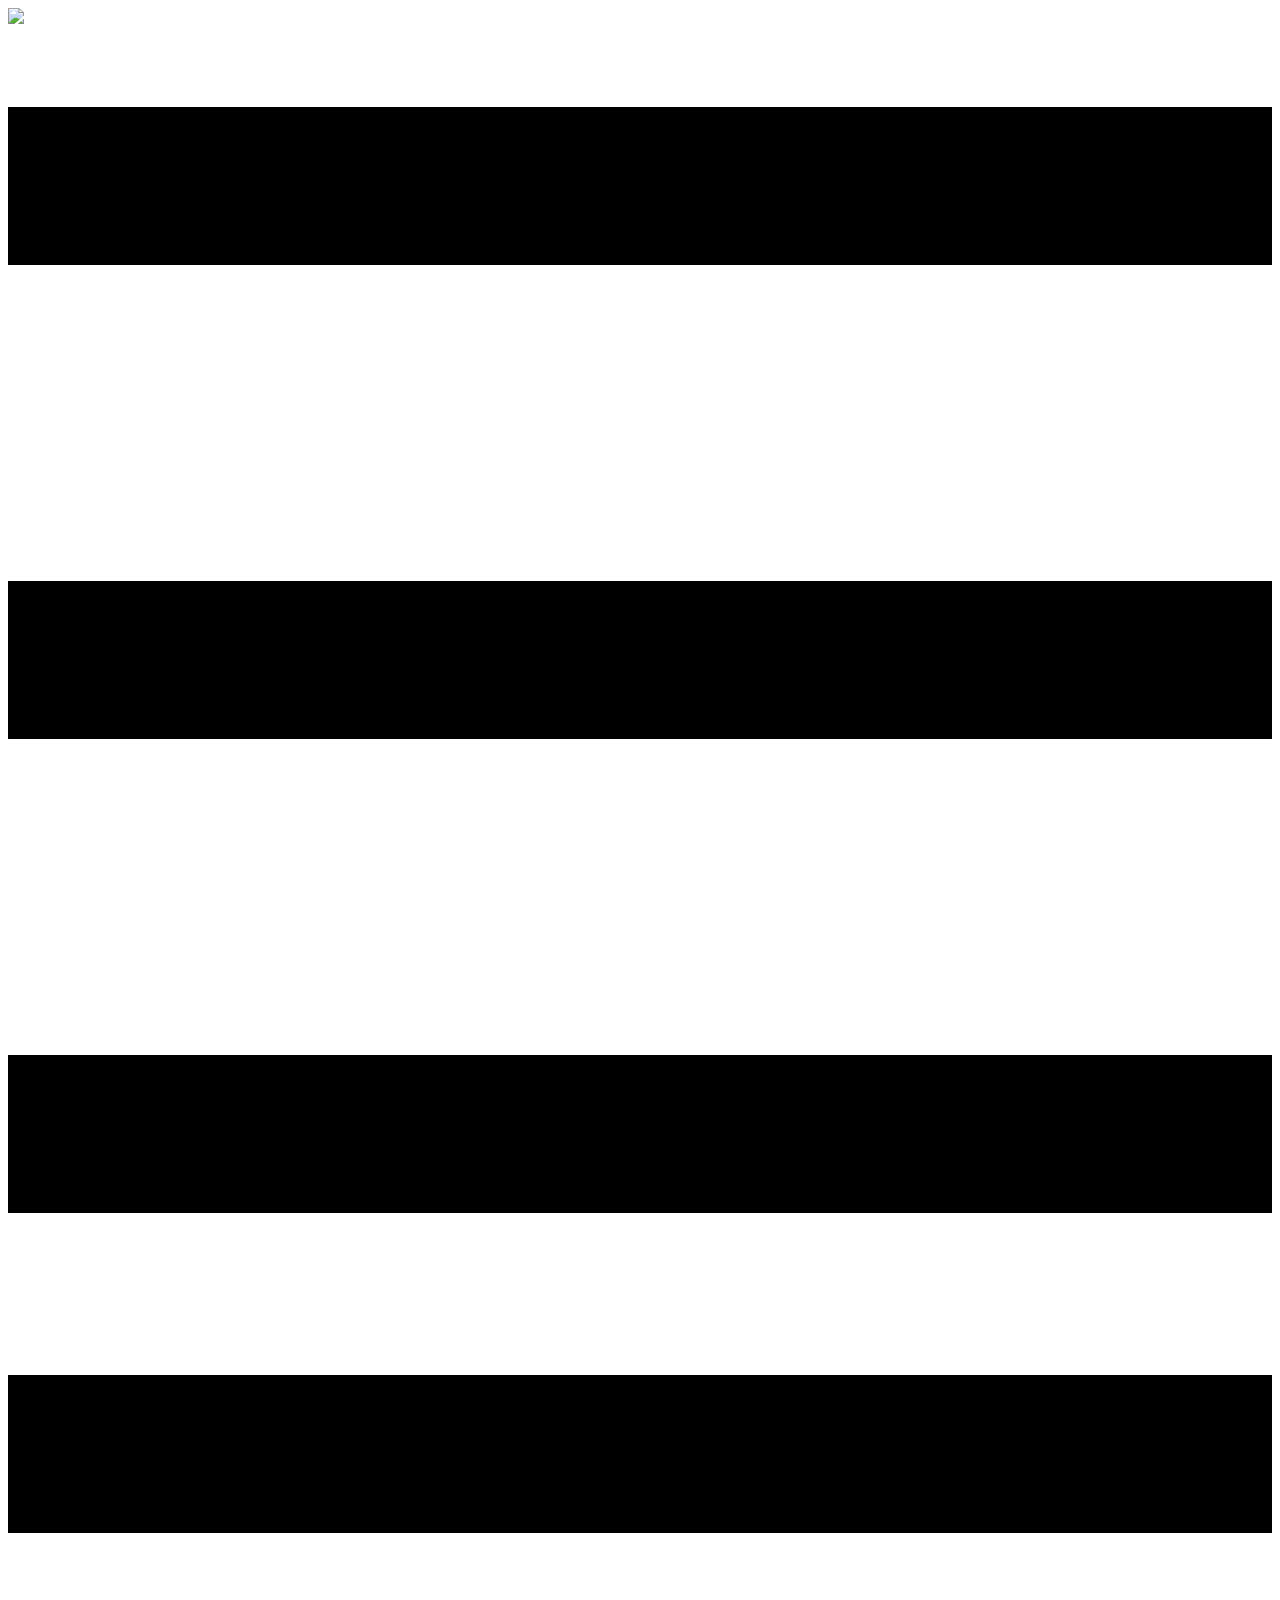
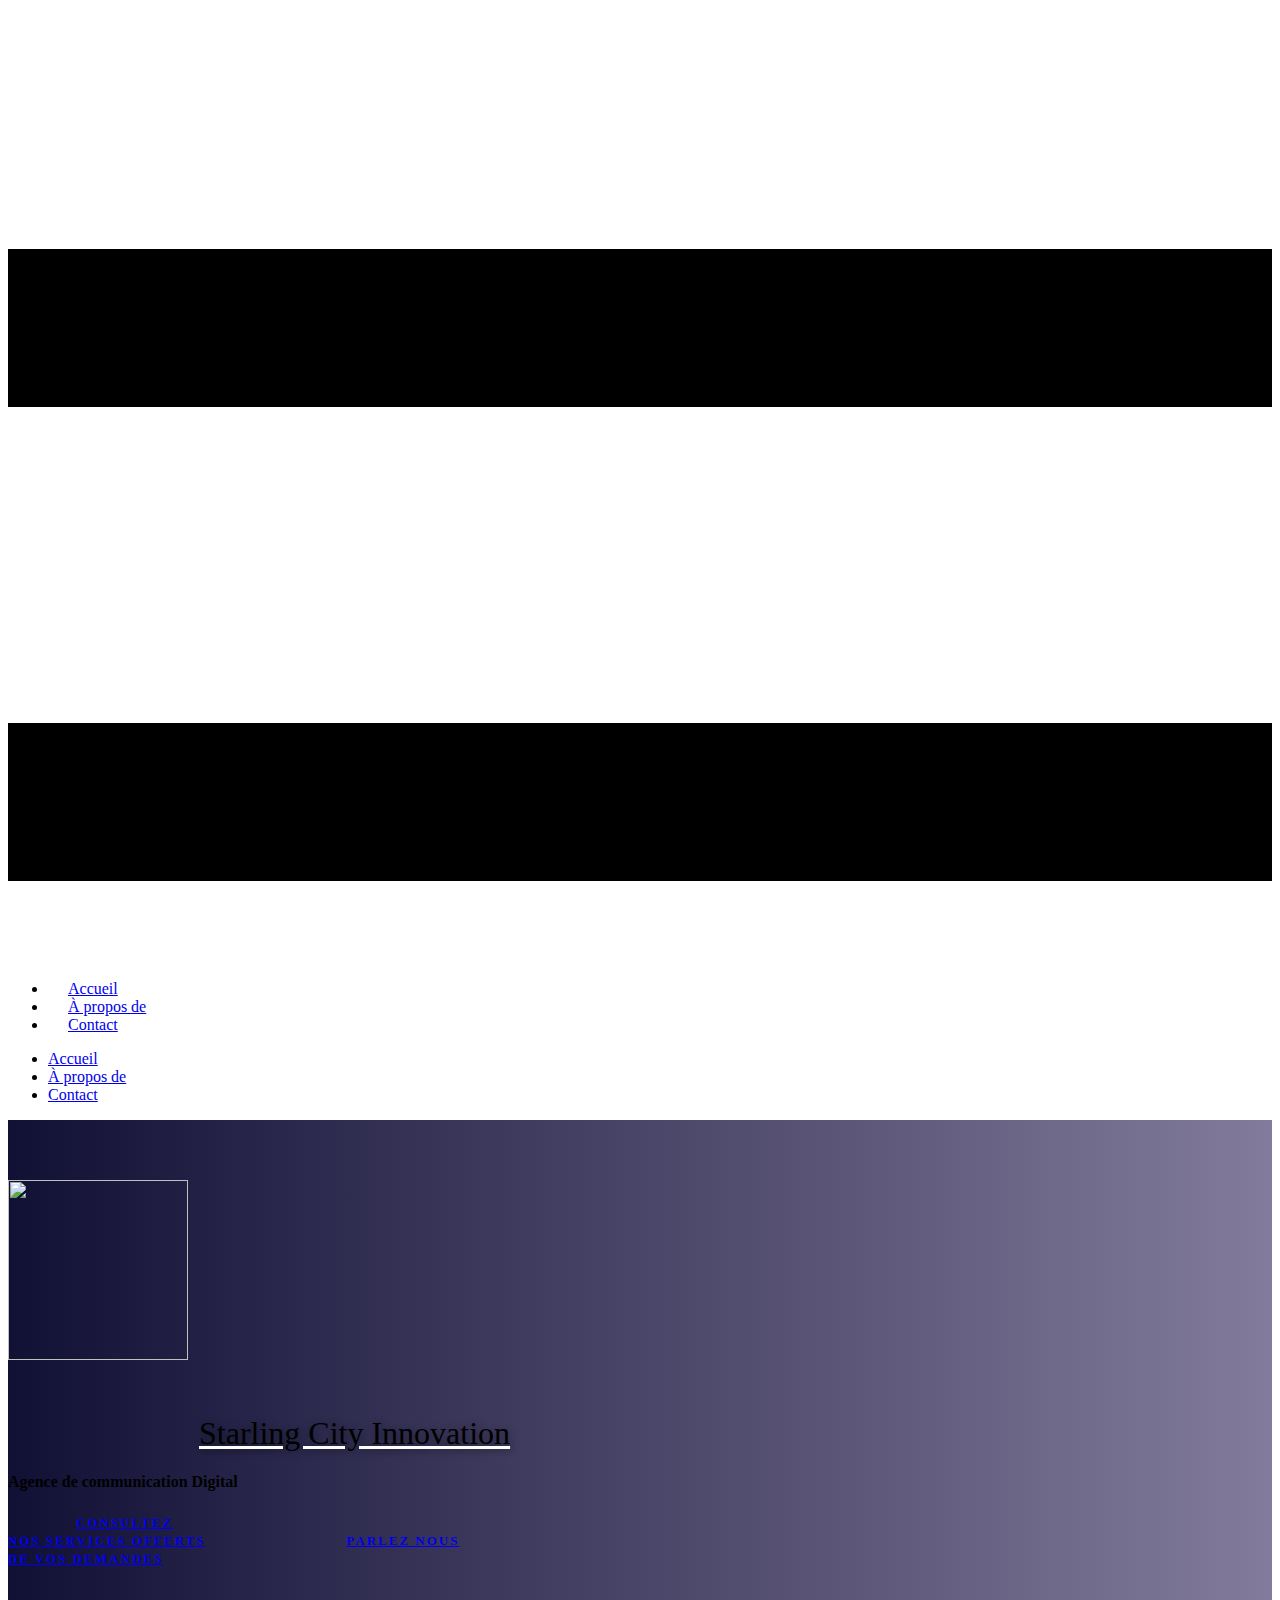
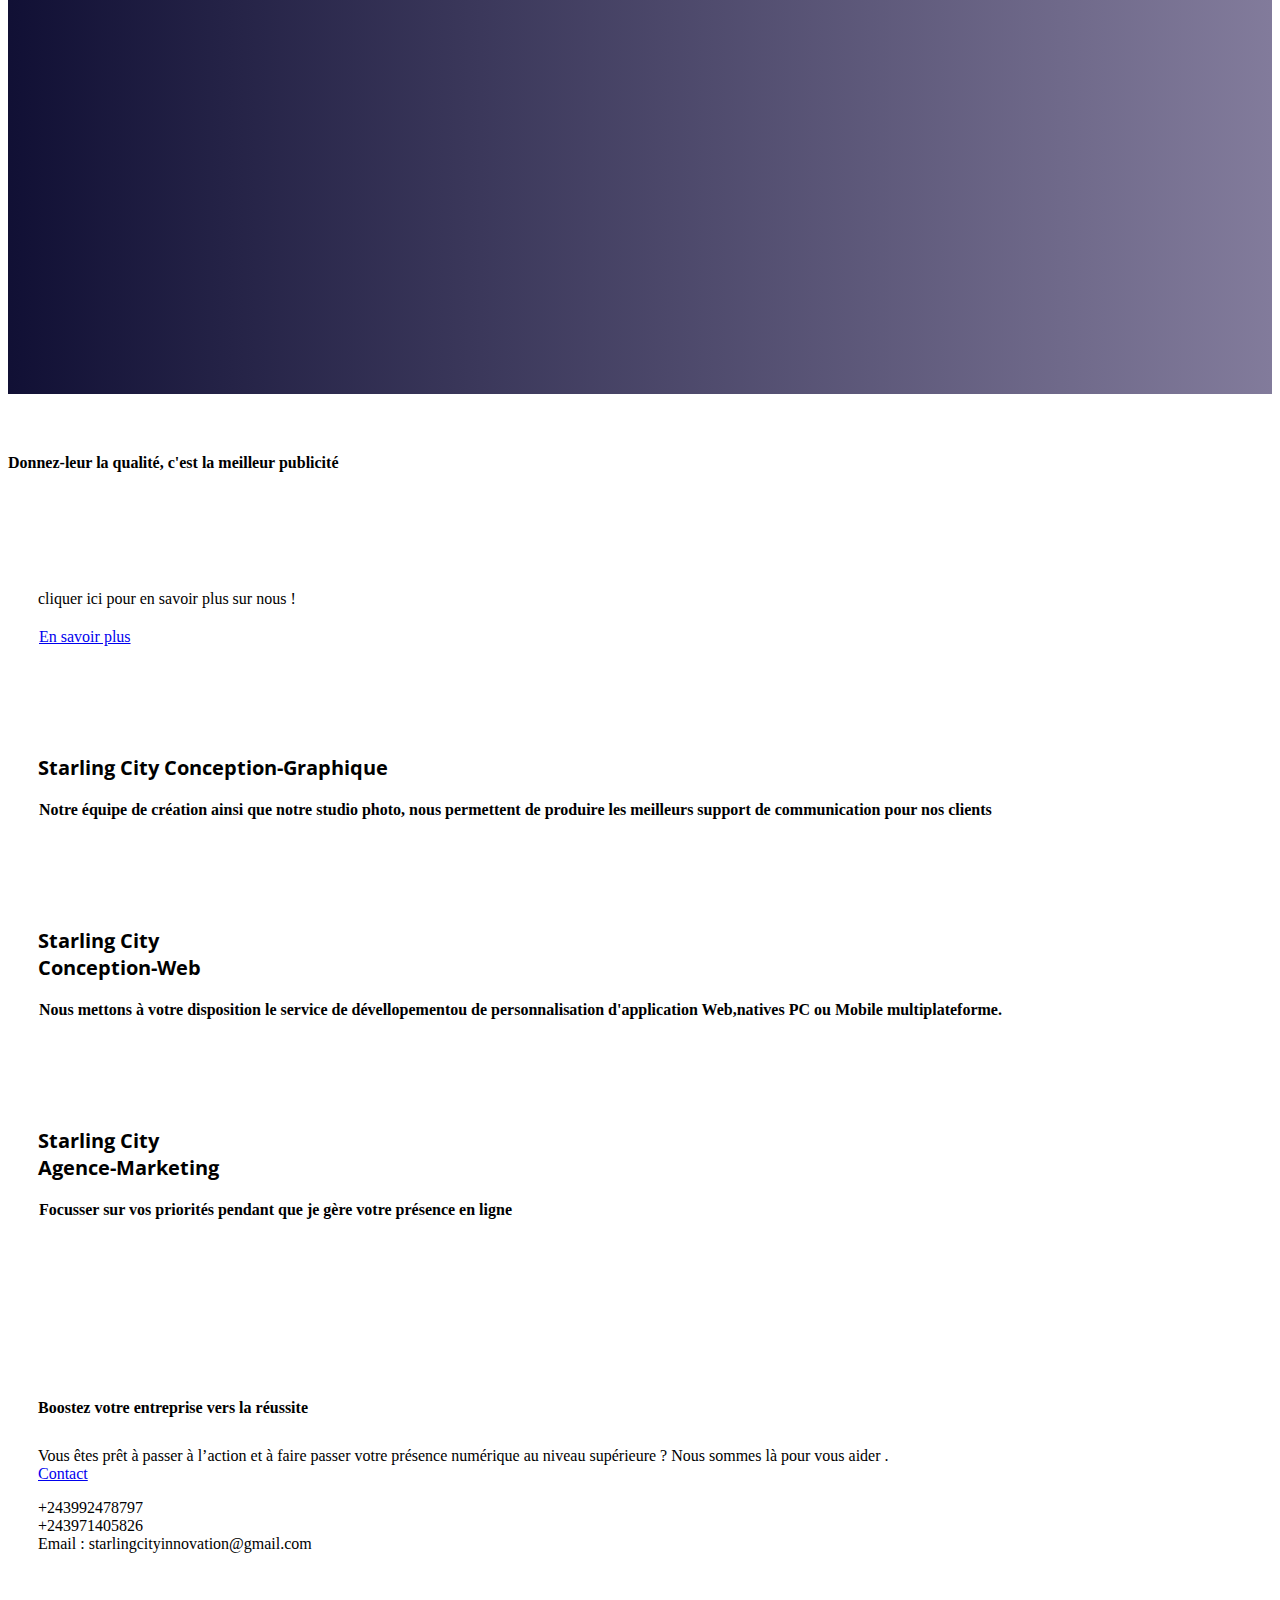
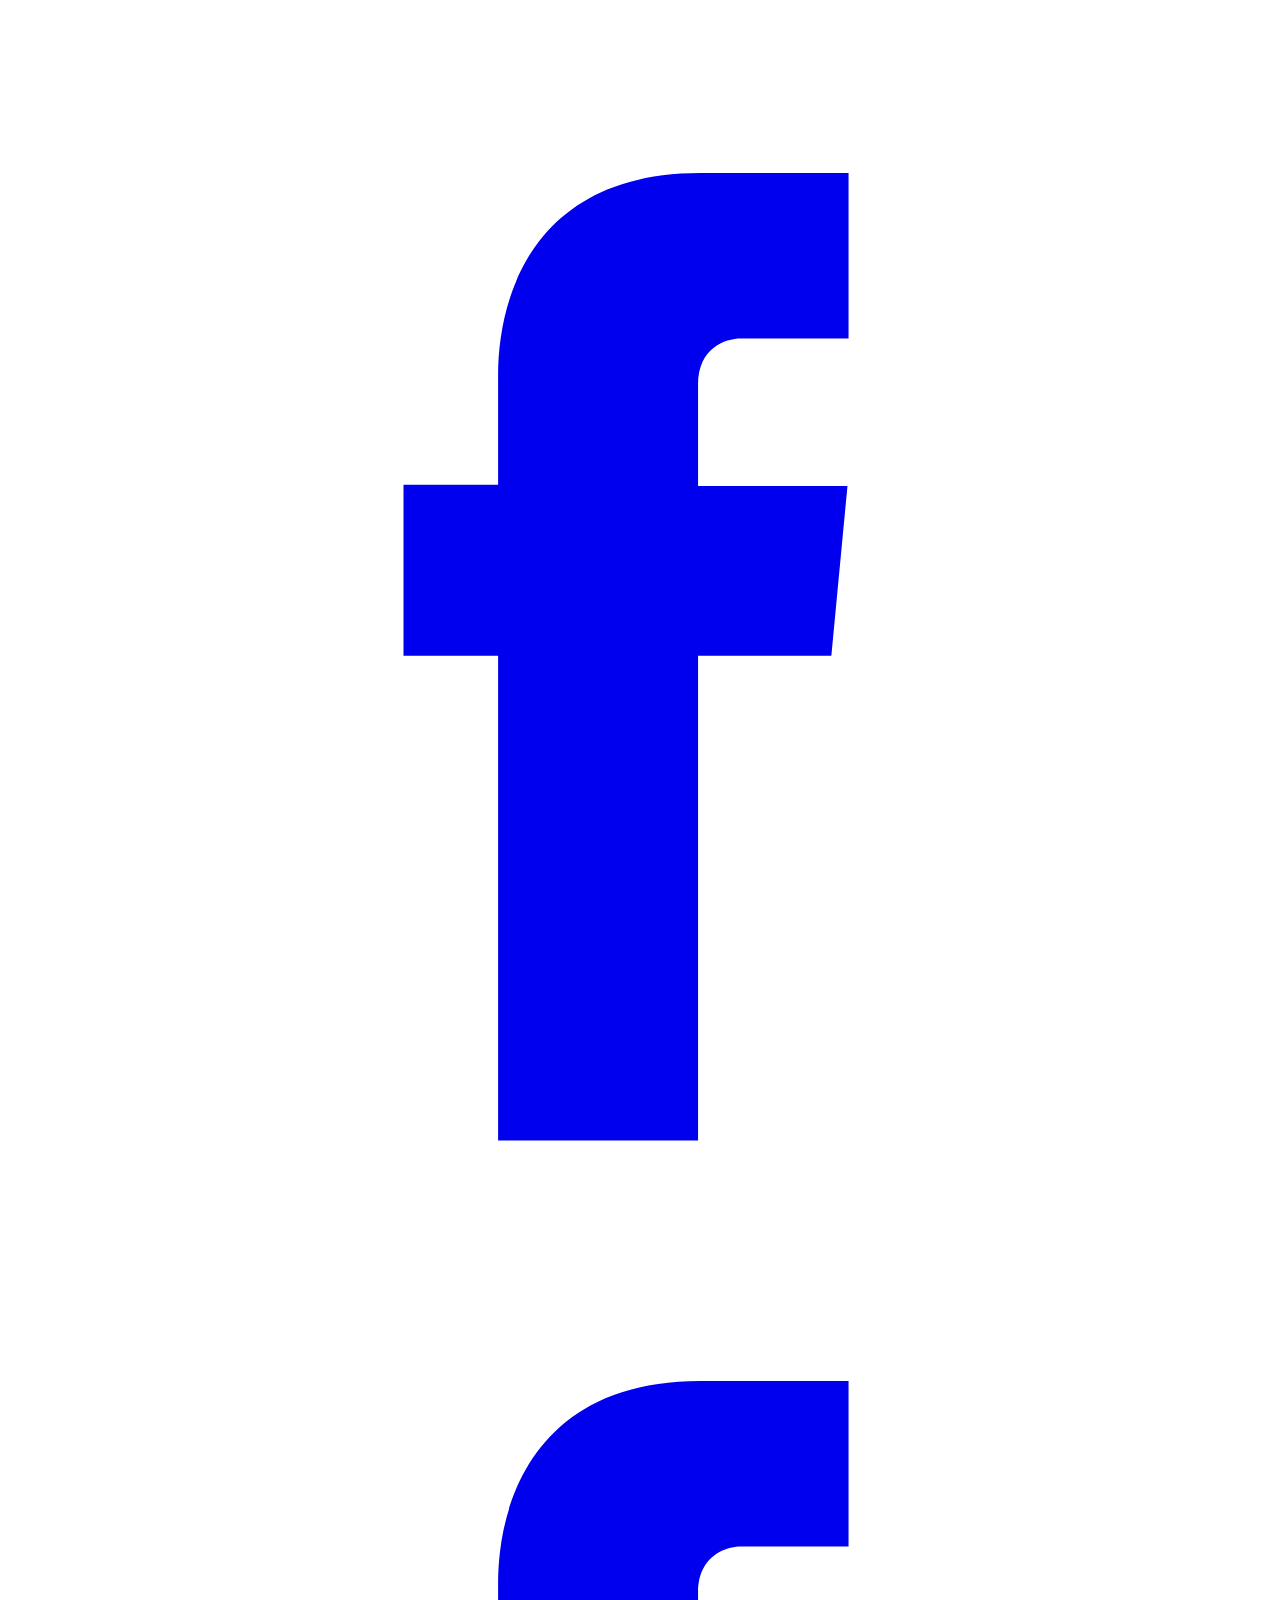
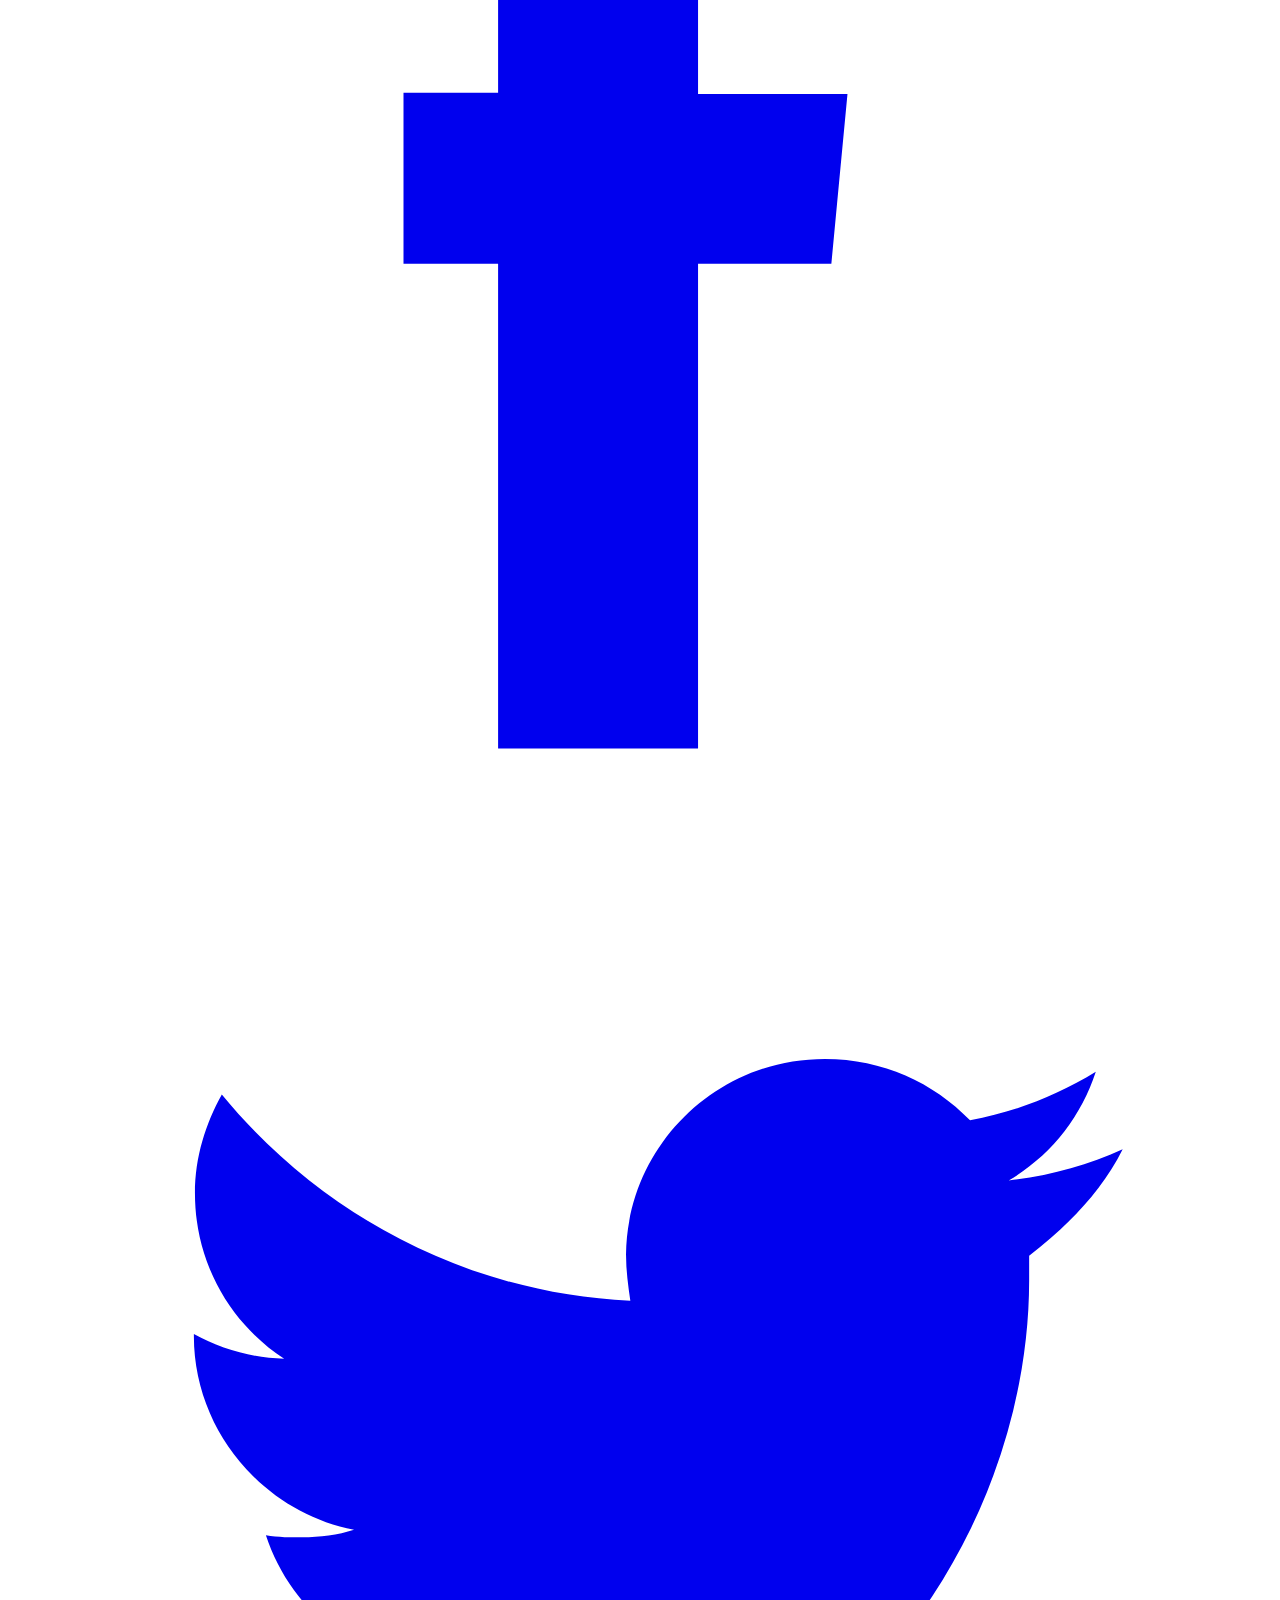
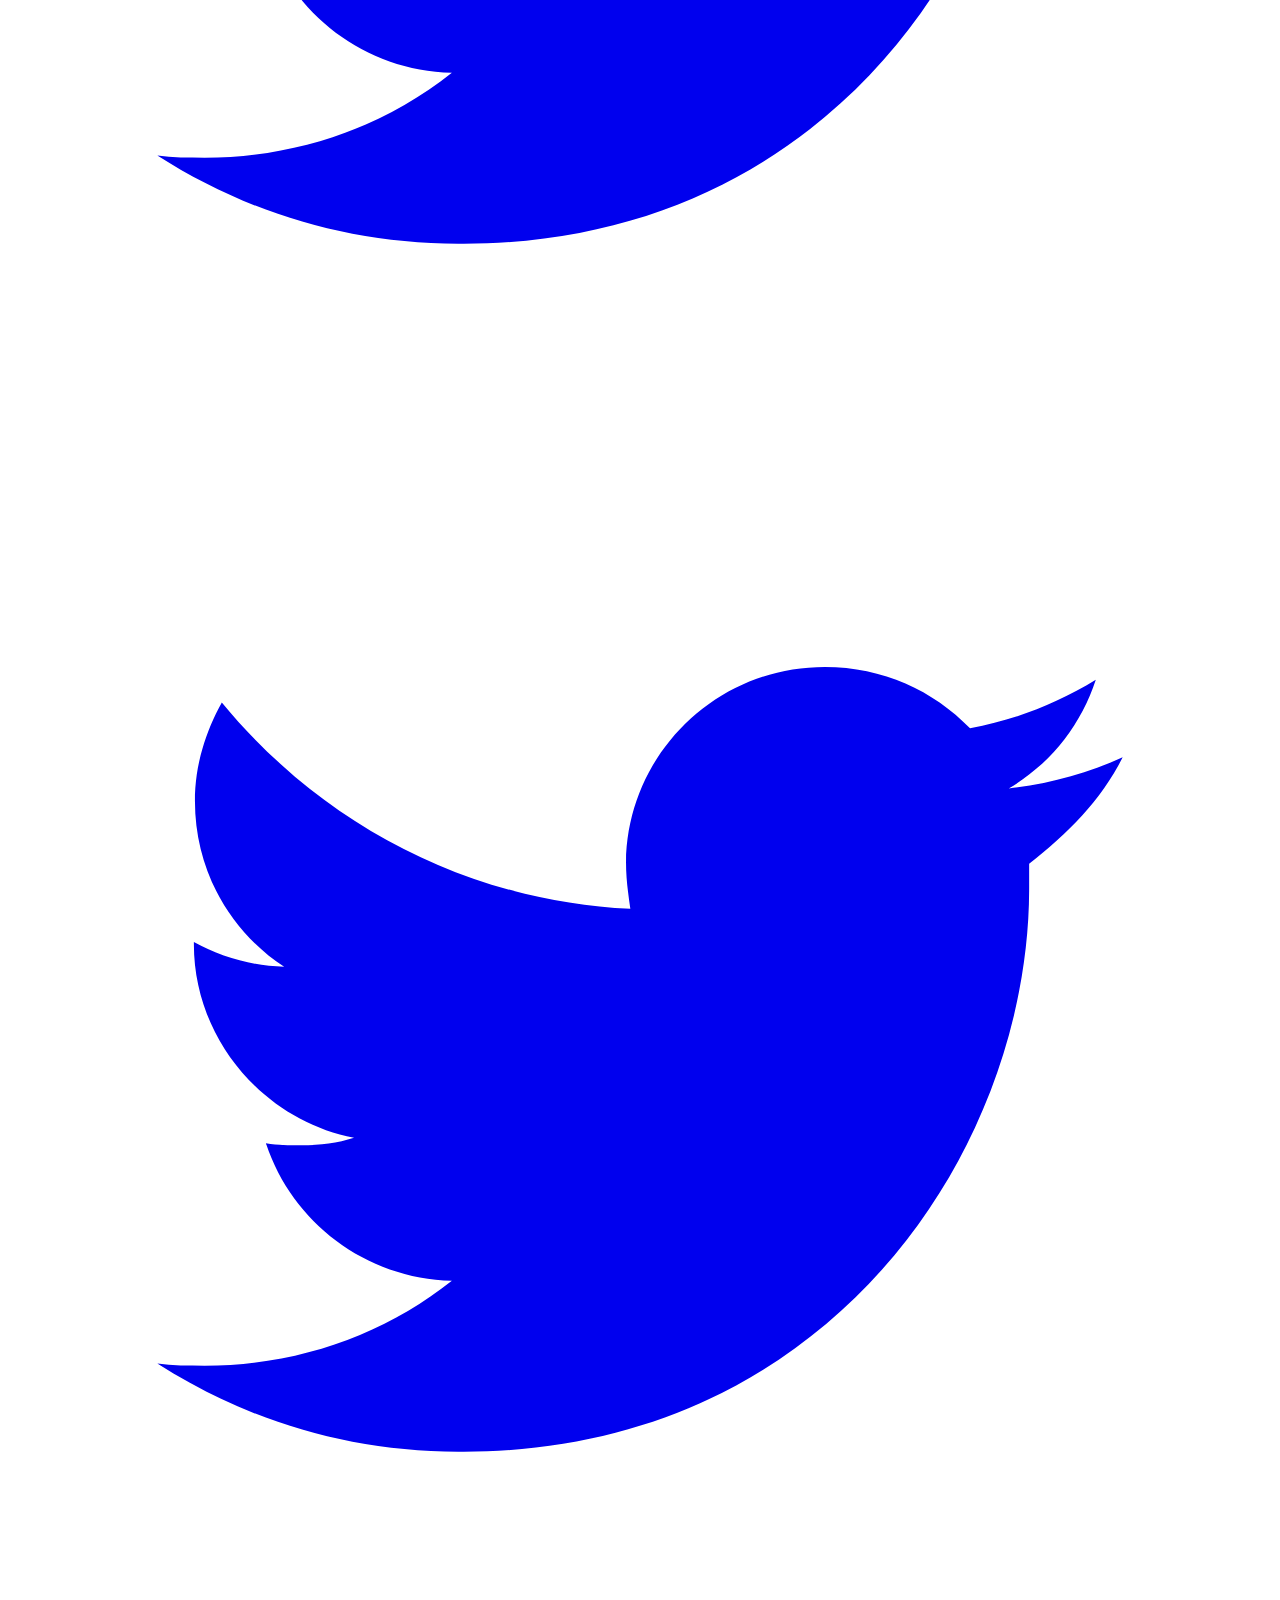
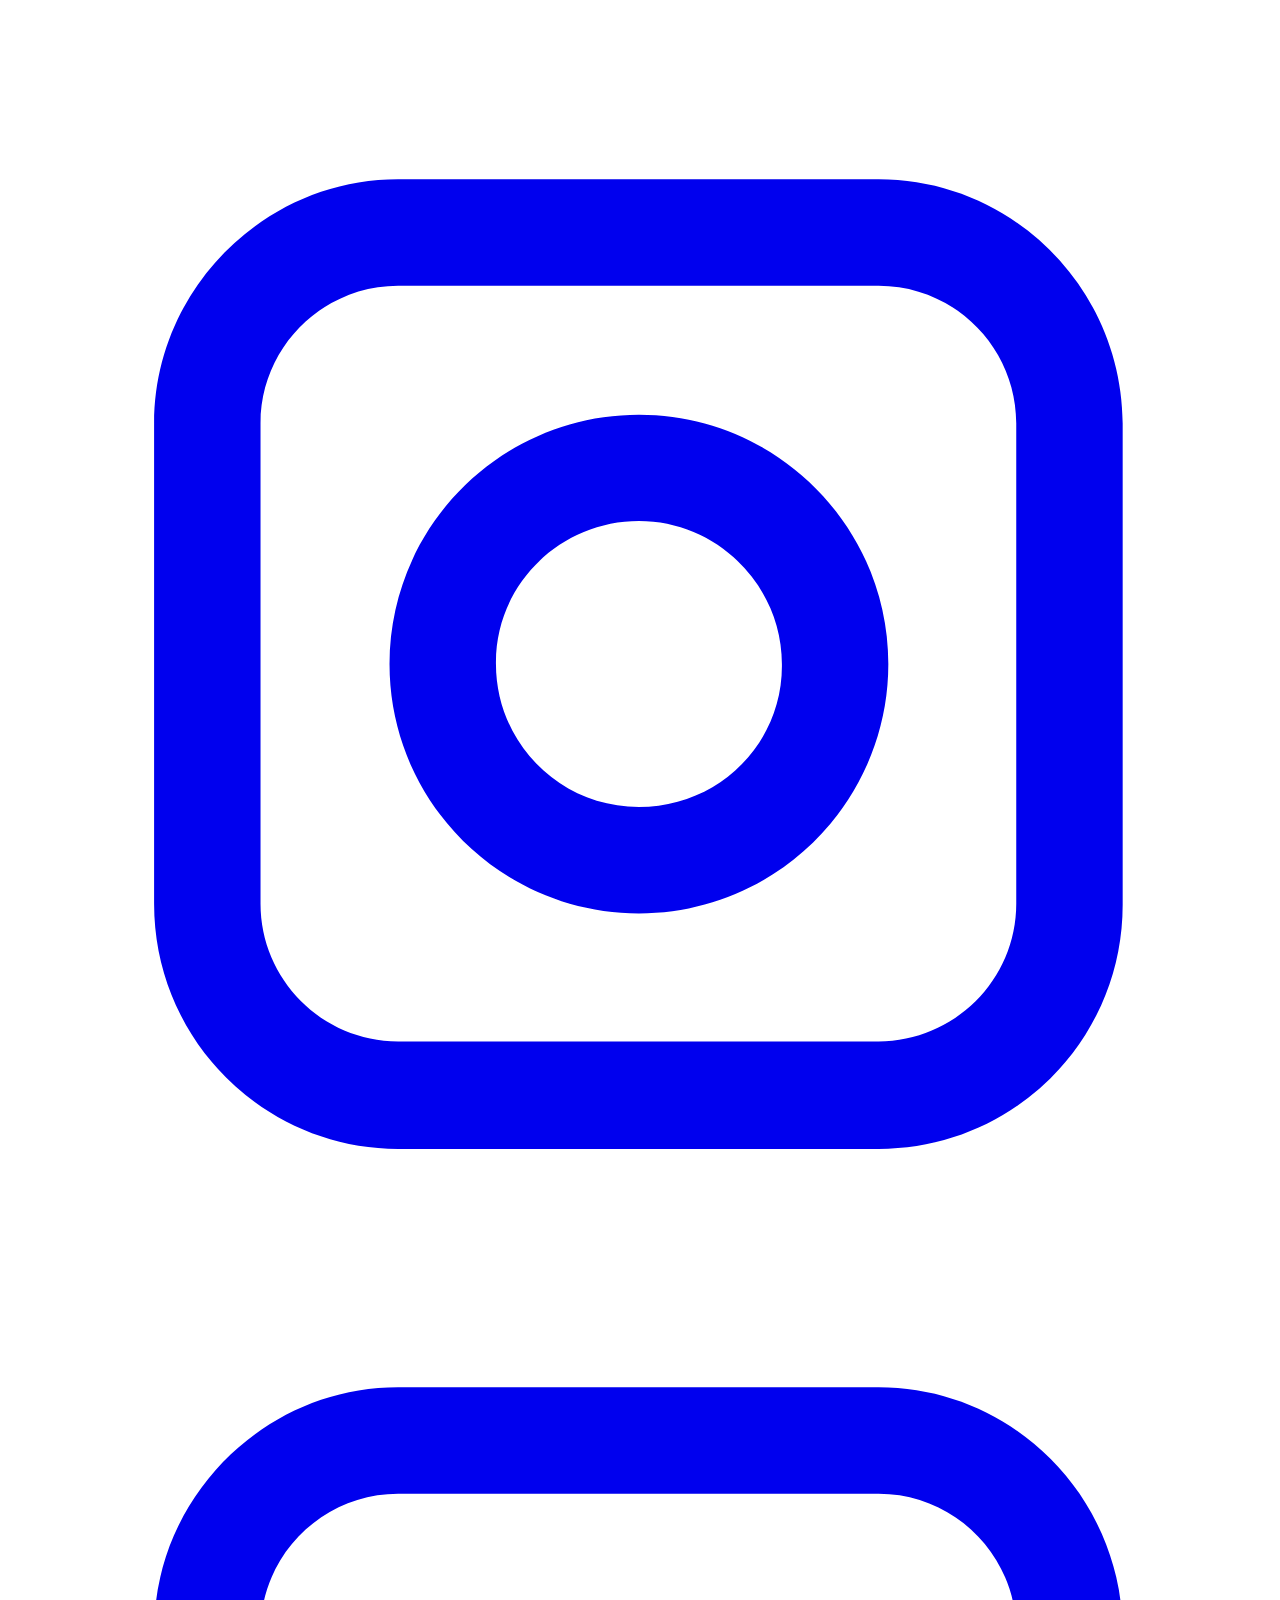
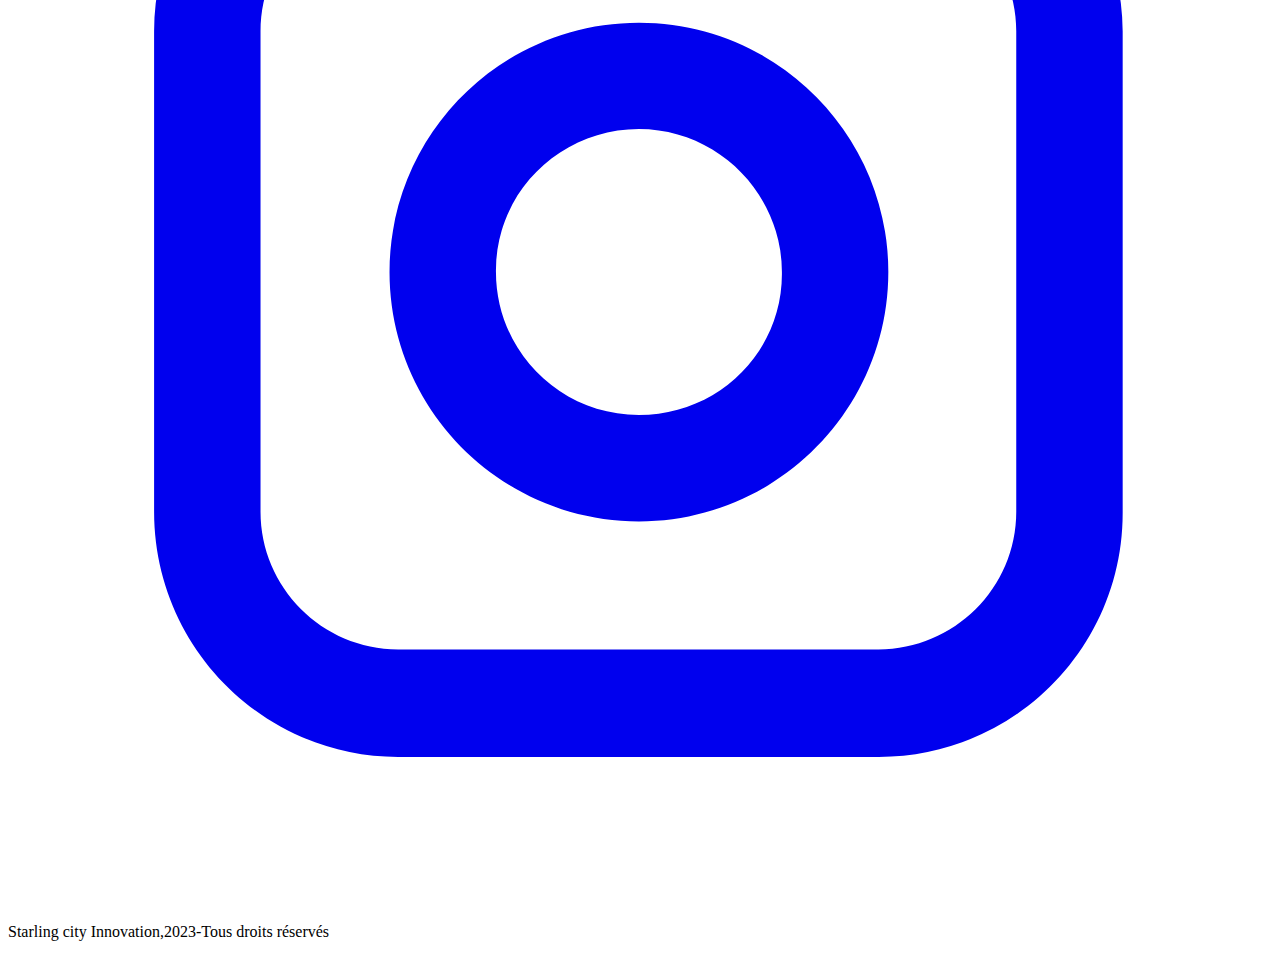
==== index.html @ d9d31af3 "Add files via upload" ====
<!DOCTYPE html>
<html style="font-size: 16px;" lang="fr"><head>
    <meta name="viewport" content="width=device-width, initial-scale=1.0">
    <meta charset="utf-8">
    <meta name="keywords" content="​Reinvent what your business could be, What We Do, ​Diversity, Equity, and Inclusion, ​Our goal is to create 360° Valuefor all our stakeholders, ​Learn About Our Practice Areas, ​How to Get Consulting Clients, Testimonials">
    <meta name="description" content="">
    <title>Accueil</title>
    <link rel="stylesheet" href="global.css" media="screen">
<link rel="stylesheet" href="Accuell.css" media="screen">
    <script class="u-script" type="text/javascript" src="jquery.js" defer=""></script>
    <script class="u-script" type="text/javascript" src="nicepage.js" defer=""></script>
    <meta name="generator" content="Nicepage 5.14.0, nicepage.com">
    <meta name="referrer" content="origin">
    <link id="u-theme-google-font" rel="stylesheet" href="https://fonts.googleapis.com/css?family=Open+Sans:300,300i,400,400i,500,500i,600,600i,700,700i,800,800i|Roboto:100,100i,300,300i,400,400i,500,500i,700,700i,900,900i">
    <link id="u-page-google-font" rel="stylesheet" href="https://fonts.googleapis.com/css?family=Open+Sans:300,300i,400,400i,500,500i,600,600i,700,700i,800,800i|Raleway:100,100i,200,200i,300,300i,400,400i,500,500i,600,600i,700,700i,800,800i,900,900i|Source+Sans+Pro:200,200i,300,300i,400,400i,600,600i,700,700i,900,900i">
    
    
    
    
    
    
    
    
    
    
    
    <script type="application/ld+json">{
		"@context": "http://schema.org",
		"@type": "Organization",
		"name": "",
		"logo": "images/default-logo.png"
}</script>
    <meta name="theme-color" content="#d53d29">
    <meta property="og:title" content="Accueil">
    <meta property="og:type" content="website">
  <meta data-intl-tel-input-cdn-path="intlTelInput/"></head>
  <body data-home-page="Accueil.html" data-home-page-title="Accueil" class="u-body u-xl-mode" data-lang="fr"><header class="u-clearfix u-header u-palette-5-dark-3 u-header" id="sec-9d56"><div class="u-clearfix u-sheet u-valign-middle u-sheet-1">
        <a href="https://nicepage.com" class="u-image u-logo u-image-1">
          <img src="MON LOGO.jpg" class="u-logo-image u-logo-image-1">
        </a>
        <nav class="u-menu u-menu-hamburger u-offcanvas u-menu-1" data-responsive-from="XL">
          <div class="menu-collapse" style="font-size: 1rem; letter-spacing: 0px;">
            <a class="u-button-style u-custom-left-right-menu-spacing u-custom-padding-bottom u-custom-top-bottom-menu-spacing u-nav-link u-text-active-palette-1-base u-text-hover-palette-2-base" href="#">
              <svg class="u-svg-link" viewBox="0 0 24 24"><use xmlns:xlink="http://www.w3.org/1999/xlink" xlink:href="#menu-hamburger"></use></svg>
              <svg class="u-svg-content" version="1.1" id="menu-hamburger" viewBox="0 0 16 16" x="0px" y="0px" xmlns:xlink="http://www.w3.org/1999/xlink" xmlns="http://www.w3.org/2000/svg"><g><rect y="1" width="16" height="2"></rect><rect y="7" width="16" height="2"></rect><rect y="13" width="16" height="2"></rect>
</g></svg>
            </a>
          </div>
          <div class="u-nav-container">
            <ul class="u-nav u-unstyled u-nav-1"><li class="u-nav-item"><a class="u-button-style u-nav-link u-text-active-palette-1-base u-text-hover-palette-2-base" href="index.html" style="padding: 10px 20px;">Accueil</a>
</li><li class="u-nav-item"><a class="u-button-style u-nav-link u-text-active-palette-1-base u-text-hover-palette-2-base" href="À-propos-de.html" style="padding: 10px 20px;">À propos de</a>
</li><li class="u-nav-item"><a class="u-button-style u-nav-link u-text-active-palette-1-base u-text-hover-palette-2-base" href="Contact.html" style="padding: 10px 20px;">Contact</a>
</li></ul>
          </div>
          <div class="u-nav-container-collapse">
            <div class="u-black u-container-style u-inner-container-layout u-opacity u-opacity-95 u-sidenav">
              <div class="u-inner-container-layout u-sidenav-overflow">
                <div class="u-menu-close"></div>
                <ul class="u-align-center u-nav u-popupmenu-items u-unstyled u-nav-2"><li class="u-nav-item"><a class="u-button-style u-nav-link" href="Accueil.html">Accueil</a>
</li><li class="u-nav-item"><a class="u-button-style u-nav-link" href="À-propos-de.html">À propos de</a>
</li><li class="u-nav-item"><a class="u-button-style u-nav-link" href="Contact.html">Contact</a>
</li></ul>
              </div>
            </div>
            <div class="u-black u-menu-overlay u-opacity u-opacity-70"></div>
          </div>
        </nav>
      </div></header>
    <section class="skrollable skrollable-between u-align-center u-clearfix u-container-align-center u-image u-shading u-section-1" src="" id="carousel_f7ba" data-image-width="1980" data-image-height="1249">
      <div class="u-clearfix u-sheet u-valign-middle u-sheet-1">
        <img class="u-image u-image-contain u-image-default u-preserve-proportions u-image-1" src="MON LOGO.jpg" alt="" data-image-width="638" data-image-height="638" data-animation-name="customAnimationIn" data-animation-duration="1500" data-animation-delay="500">
        <h1 class="u-align-center u-text u-text-body-alt-color u-text-1" data-animation-name="customAnimationIn" data-animation-duration="1500" data-animation-delay="0" data-animation-direction="" style="font-size:xx-large ;"    > Starling City Innovation</h1>
        <h4>Agence de communication Digital <h4>
        <h4 data-animation-name="customAnimationIn" data-animation-duration="1500" data-animation-delay="0" data-animation-direction="1500"> </p>
          <a href="À-propos-de.html" class=" u-btn u-btn-round u-button-style u-hover-white u-palette-3-base u-radius-10 u-btn-1"  style="font-size:small;" data-animation-name="customAnimationIn" data-animation-duration="1500" data-animation-delay="500">Consultez <br> nos services offerts</a>
          <a href="index.html" class="u-active-white u-align-center u-btn u-btn-round u-button-style u-hover-white u-palette-3-base u-radius-10 u-btn-1" style="font-size:small; data-animation-name="customAnimationIn" data-animation-duration="1500" data-animation-delay="500">Parlez nous <br> de vos demandes</a>
          
        </p>
      </div>
    </section>
  <P></P>
    <section class="u-align-center u-clearfix u-container-align-center u-palette-3 u-section-2" id="sec-7ca5">
      
      <div class="u-clearfix u-sheet u-valign-middle u-sheet-1">
        <h4 class="u-align-center u-text u-text-default u-text-1" data-animation-name="customAnimationIn" data-animation-duration="1500" data-animation-delay="500">Donnez-leur la qualité, c'est la meilleur publicité</h4>
        <div class="u-expanded-width u-layout-grid u-list u-list-1">
          <div class="u-repeater u-repeater-1">
            <div class="u-align-left u-container-align-center u-container-style u-list-item u-repeater-item u-white u-list-item-1" data-animation-name="customAnimationIn" data-animation-duration="1500" data-animation-delay="0">
              <div class="u-container-layout u-similar-container u-valign-top u-container-layout-1"><span class="u-align-center u-file-icon u-icon u-icon-circle u-palette-3-base u-text-black u-icon-1"><img src="1184787-154781a1.png" alt=""></span>
                
       
                <p class="u-align-center u-text u-text-2">cliquer ici pour en savoir plus sur nous !
                </p>
                <p class="u-align-center u-text u-text-3"> 
                  <a href="À-propos-de.html" class="u-active-white u-align-center u-btn u-btn-round u-button-style u-hover-white u-palette-3-base u-radius-10 u-btn-1" data-animation-name="customAnimationIn" data-animation-duration="1500" data-animation-delay="500">En savoir plus</a></p>
              </div>
            </div>
            <div class="u-align-left u-container-align-center u-container-style u-list-item u-repeater-item u-video-cover u-white u-list-item-2" data-animation-direction="Up" data-animation-name="customAnimationIn" data-animation-duration="1500" data-animation-delay="250">
              <div class="u-container-layout u-similar-container u-valign-top u-container-layout-2"><span class="u-align-center u-file-icon u-icon u-icon-circle u-palette-3-base u-text-black u-icon-2"><img src="conception-graphique.png" alt=""></span>
                <h5 class="u-align-center u-text u-text-4"> Starling City Conception-graphique </h5>
                <p class="u-align-center u-text u-text-5"><strong>Notre équipe de création ainsi que notre studio photo, nous permettent de produire les meilleurs support de communication pour nos clients</strong></p>
              </div>
            </div>
            <div class="u-align-left u-container-align-center u-container-style u-list-item u-repeater-item u-video-cover u-white u-list-item-3" data-animation-direction="Up" data-animation-name="customAnimationIn" data-animation-duration="1500" data-animation-delay="500">
              <div class="u-container-layout u-similar-container u-valign-top u-container-layout-3"><span class="u-align-center u-file-icon u-icon u-icon-circle u-palette-3-base u-text-black u-icon-3"><img src="creation-de-sites-web.png" alt=""></span>
                <h5 class="u-align-center u-text u-text-6"  > Starling  City <br>Conception-Web</h5>
                <p class="u-align-center u-text u-text-7"><strong>Nous mettons à votre disposition le service de dévellopementou de personnalisation d'application Web,natives PC ou Mobile multiplateforme.</strong></p>
              </div>
            </div>
            <div class="u-align-left u-container-align-center u-container-style u-list-item u-repeater-item u-video-cover u-white u-list-item-4" data-animation-direction="Up" data-animation-name="customAnimationIn" data-animation-duration="1500" data-animation-delay="750">
              <div class="u-container-layout u-similar-container u-valign-top u-container-layout-4"><span class="u-align-center u-file-icon u-icon u-icon-circle u-palette-3-base u-text-black u-icon-4"><img src="1077221-bea2a9c3.png" alt=""></span>
                <h5 class="u-align-center u-text u-text-8">Starling City <br>  Agence-Marketing</h5>
                <p class="u-align-center u-text u-text-9"><strong>Focusser sur vos priorités pendant que je gère votre présence en ligne</strong>  </p>
              </div>
            </div>
          </div>
        </div>
      </div>
    </section>
    <section class="u-black u-clearfix u-section-2" id="sec-d88e">
      <div class="u-clearfix u-sheet u-valign-middle u-sheet-1">
        <div class="u-clearfix u-expanded-width u-layout-wrap u-layout-wrap-1">
          <div class="u-layout">
            <div class="u-layout-row">
              <div class="u-align-left u-container-style u-layout-cell u-left-cell u-size-32-md u-size-32-sm u-size-32-xs u-size-36-lg u-size-36-xl u-layout-cell-1">
                <div class="u-container-layout u-valign-middle u-container-layout-1" >
                  <h4 class="u-text u-text-default u-text-1" data-animation-name="customAnimationIn" data-animation-duration="1500" data-animation-delay="250">Boostez votre entreprise vers la réussite</h4>
                  <p class="u-text u-text-2">Vous êtes prêt à passer à l’action et à faire passer votre présence numérique au niveau supérieure ?
                    Nous sommes là pour vous aider
                    .</p>
                   
                  <a href="tel:+243992478797" class="u-btn u-button-style u-white u-btn-1">Contact</a>
                  <p>+243992478797 <br> +243971405826<br> Email : starlingcityinnovation@gmail.com
                  </p>
                </div>
                
              </div>
              
              <div class="u-align-left-sm u-align-left-xs u-align-right-lg u-align-right-md u-align-right-xl u-container-style u-layout-cell u-right-cell u-size-24-lg u-size-24-xl u-size-28-md u-size-28-sm u-size-28-xs u-layout-cell-2">
                <div class="u-container-layout u-valign-middle u-container-layout-2">
                  <div class="u-social-icons u-spacing-17 u-social-icons-1">
                    <a class="u-social-url" title="facebook" target="_blank" href="https://facebook.com/michael mbambi"><span class="u-icon u-social-facebook u-social-icon u-text-white"><svg class="u-svg-link" preserveAspectRatio="xMidYMin slice" viewBox="0 0 112 112" style=""><use xmlns:xlink="http://www.w3.org/1999/xlink" xlink:href="#svg-2e4f"></use></svg><svg class="u-svg-content" viewBox="0 0 112 112" x="0" y="0" id="svg-2e4f"><path fill="currentColor" d="M75.5,28.8H65.4c-1.5,0-4,0.9-4,4.3v9.4h13.9l-1.5,15.8H61.4v45.1H42.8V58.3h-8.8V42.4h8.8V32.2
c0-7.4,3.4-18.8,18.8-18.8h13.8v15.4H75.5z"></path></svg></span>
                    </a>
                    <a class="u-social-url" title="twitter" target="_blank" href="https://twitter.com/michaelmbambi"><span class="u-icon u-social-icon u-social-twitter u-text-white"><svg class="u-svg-link" preserveAspectRatio="xMidYMin slice" viewBox="0 0 112 112" style=""><use xmlns:xlink="http://www.w3.org/1999/xlink" xlink:href="#svg-c508"></use></svg><svg class="u-svg-content" viewBox="0 0 112 112" x="0" y="0" id="svg-c508"><path fill="currentColor" d="M92.2,38.2c0,0.8,0,1.6,0,2.3c0,24.3-18.6,52.4-52.6,52.4c-10.6,0.1-20.2-2.9-28.5-8.2
	c1.4,0.2,2.9,0.2,4.4,0.2c8.7,0,16.7-2.9,23-7.9c-8.1-0.2-14.9-5.5-17.3-12.8c1.1,0.2,2.4,0.2,3.4,0.2c1.6,0,3.3-0.2,4.8-0.7
	c-8.4-1.6-14.9-9.2-14.9-18c0-0.2,0-0.2,0-0.2c2.5,1.4,5.4,2.2,8.4,2.3c-5-3.3-8.3-8.9-8.3-15.4c0-3.4,1-6.5,2.5-9.2
	c9.1,11.1,22.7,18.5,38,19.2c-0.2-1.4-0.4-2.8-0.4-4.3c0.1-10,8.3-18.2,18.5-18.2c5.4,0,10.1,2.2,13.5,5.7c4.3-0.8,8.1-2.3,11.7-4.5
	c-1.4,4.3-4.3,7.9-8.1,10.1c3.7-0.4,7.3-1.4,10.6-2.9C98.9,32.3,95.7,35.5,92.2,38.2z"></path></svg></span>
                    </a>
                    <a class="u-social-url" title="instagram" target="_blank" href="https://instagram.com/michaelmbambi1"><span class="u-icon u-social-icon u-social-instagram u-text-white"><svg class="u-svg-link" preserveAspectRatio="xMidYMin slice" viewBox="0 0 112 112" style=""><use xmlns:xlink="http://www.w3.org/1999/xlink" xlink:href="#svg-9d85"></use></svg><svg class="u-svg-content" viewBox="0 0 112 112" x="0" y="0" id="svg-9d85"><path fill="currentColor" d="M55.9,32.9c-12.8,0-23.2,10.4-23.2,23.2s10.4,23.2,23.2,23.2s23.2-10.4,23.2-23.2S68.7,32.9,55.9,32.9z
	 M55.9,69.4c-7.4,0-13.3-6-13.3-13.3c-0.1-7.4,6-13.3,13.3-13.3s13.3,6,13.3,13.3C69.3,63.5,63.3,69.4,55.9,69.4z"></path><path fill="#FFFFFF" d="M79.7,26.8c-3,0-5.4,2.5-5.4,5.4s2.5,5.4,5.4,5.4c3,0,5.4-2.5,5.4-5.4S82.7,26.8,79.7,26.8z"></path><path fill="currentColor" d="M78.2,11H33.5C21,11,10.8,21.3,10.8,33.7v44.7c0,12.6,10.2,22.8,22.7,22.8h44.7c12.6,0,22.7-10.2,22.7-22.7
	V33.7C100.8,21.1,90.6,11,78.2,11z M91,78.4c0,7.1-5.8,12.8-12.8,12.8H33.5c-7.1,0-12.8-5.8-12.8-12.8V33.7
	c0-7.1,5.8-12.8,12.8-12.8h44.7c7.1,0,12.8,5.8,12.8,12.8V78.4z"></path></svg></span>
                    </a>
                    
                    </a>
                 
                  </div>
                </div>
              </div>
            </div>
          </div>
        </div>
      </div>
    </section>
    
    
    <footer class="u-align-center u-clearfix u-footer u-grey-80 u-footer" id="sec-3cba"><div class="u-clearfix u-sheet u-sheet-1">
       
      <p class="u-text">
        <span>Starling city Innovation,2023-Tous droits réservés</span>
      </p>
    
    </section>
  
</body></html>
---- Accuell.css ----
.u-section-1 {
  background-image: linear-gradient(90deg, rgba(3, 2, 41, 0.945), rgba(17, 4, 65, 0.527)), url("IMG-20230726-WA0013.jpg");
  background-position: 50% 20%;
}

.u-section-1 .u-sheet-1 {
  min-height: 874px;
}

.u-section-1 .u-image-1 {
  width: 180px;
  height: 180px;
  --animation-custom_in-translate_x: 0px;
  --animation-custom_in-translate_y: -300px;
  --animation-custom_in-opacity: 0;
  --animation-custom_in-rotate: 0deg;
  --animation-custom_in-scale: 0.3;
  margin: 60px auto 0;
}

.u-section-1 .u-text-1 {
  font-size: 4.5rem;
  text-decoration: underline solid rgb(255, 255, 255);
  font-weight: 500;
  text-shadow: 2px 2px 8px rgba(0,0,0,0.4);
  --animation-custom_in-translate_x: -300px;
  --animation-custom_in-translate_y: 0px;
  --animation-custom_in-opacity: 0;
  --animation-custom_in-rotate: 0deg;
  --animation-custom_in-scale: 1;
  width: 882px;
  margin: 51px auto 0;
}

.u-section-1 .u-btn-1 {
  text-transform: uppercase;
  font-weight: 600;
  letter-spacing: 2px;
  font-size: 1.25rem;
  --animation-custom_in-translate_x: 300px;
  --animation-custom_in-translate_y: 0px;
  --animation-custom_in-opacity: 0;
  --animation-custom_in-rotate: 0deg;
  --animation-custom_in-scale: 0.3;
  margin: 57px auto 0;
  padding: 18px 69px 18px 68px;
}

.u-section-1 .u-text-2 {
  --animation-custom_in-translate_x: 0px;
  --animation-custom_in-translate_y: 300px;
  --animation-custom_in-opacity: 0;
  --animation-custom_in-rotate: 0deg;
  --animation-custom_in-scale: 1;
  margin: 41px auto 60px;
}

.u-section-1 .u-btn-2 {
  background-image: none;
  padding: 0;
}

@media (max-width: 1199px) {
  .u-section-1 .u-sheet-1 {
    min-height: 721px;
  }
}

@media (max-width: 991px) {
  .u-section-1 .u-sheet-1 {
    min-height: 552px;
  }

  .u-section-1 .u-text-1 {
    width: 720px;
  }
}

@media (max-width: 767px) {
  .u-section-1 .u-sheet-1 {
    min-height: 414px;
  }

  .u-section-1 .u-text-1 {
    width: 540px;
  }
}

@media (max-width: 575px) {
  .u-section-1 .u-sheet-1 {
    min-height: 261px;
  }

  .u-section-1 .u-text-1 {
    width: 340px;
  }
} .u-section-2 {
  background-image: none;
}

.u-section-2 .u-sheet-1 {
  min-height: 529px;
}

.u-section-2 .u-text-1 {
  --animation-custom_in-translate_x: 0px;
  --animation-custom_in-translate_y: 0px;
  --animation-custom_in-opacity: 0;
  --animation-custom_in-rotate: 0deg;
  --animation-custom_in-scale: 0.3;
  margin: 60px auto 0;
}

.u-section-2 .u-list-1 {
  margin: 40px auto 60px;
}

.u-section-2 .u-repeater-1 {
  grid-template-columns: repeat(4, 25%);
  min-height: 287px;
  grid-gap: 0px;
}

.u-section-2 .u-list-item-1 {
  background-image: none;
  --animation-custom_in-translate_x: 0px;
  --animation-custom_in-translate_y: 300px;
  --animation-custom_in-opacity: 0;
  --animation-custom_in-rotate: 0deg;
  --animation-custom_in-scale: 1;
}

.u-section-2 .u-container-layout-1 {
  padding: 30px;
}

.u-section-2 .u-icon-1 {
  height: 86px;
  width: 86px;
  background-image: none;
  margin: 0 auto;
  padding: 16px;
}

.u-section-2 .u-text-2 {
  margin: 30px 0 0;
}

.u-section-2 .u-text-3 {
  margin: 20px 1px 0;
}

.u-section-2 .u-list-item-2 {
  --animation-custom_in-translate_x: 0px;
  --animation-custom_in-translate_y: 300px;
  --animation-custom_in-opacity: 0;
  --animation-custom_in-rotate: 0deg;
  --animation-custom_in-scale: 1;
}

.u-section-2 .u-container-layout-2 {
  padding: 30px;
}

.u-section-2 .u-icon-2 {
  height: 86px;
  width: 86px;
  background-image: none;
  margin: 0 auto;
  padding: 16px;
}

.u-section-2 .u-text-4 {
  letter-spacing: normal;
  font-weight: 700;
  font-family: "Open Sans", sans-serif;
  font-size: 1.25rem;
  text-transform: capitalize;
  margin: 30px 0 0;
}

.u-section-2 .u-text-5 {
  margin: 20px 1px 0;
}

.u-section-2 .u-list-item-3 {
  --animation-custom_in-translate_x: 0px;
  --animation-custom_in-translate_y: 300px;
  --animation-custom_in-opacity: 0;
  --animation-custom_in-rotate: 0deg;
  --animation-custom_in-scale: 1;
}

.u-section-2 .u-container-layout-3 {
  padding: 30px;
}

.u-section-2 .u-icon-3 {
  height: 86px;
  width: 86px;
  background-image: none;
  margin: 0 auto;
  padding: 16px;
}

.u-section-2 .u-text-6 {
  letter-spacing: normal;
  font-weight: 700;
  font-family: "Open Sans", sans-serif;
  font-size: 1.25rem;
  text-transform: capitalize;
  margin: 30px 0 0;
}

.u-section-2 .u-text-7 {
  margin: 20px 1px 0;
}

.u-section-2 .u-list-item-4 {
  --animation-custom_in-translate_x: 0px;
  --animation-custom_in-translate_y: 300px;
  --animation-custom_in-opacity: 0;
  --animation-custom_in-rotate: 0deg;
  --animation-custom_in-scale: 1;
}

.u-section-2 .u-container-layout-4 {
  padding: 30px;
}

.u-section-2 .u-icon-4 {
  height: 86px;
  width: 86px;
  background-image: none;
  margin: 0 auto;
  padding: 16px;
}

.u-section-2 .u-text-8 {
  letter-spacing: normal;
  font-weight: 700;
  font-family: "Open Sans", sans-serif;
  font-size: 1.25rem;
  text-transform: capitalize;
  margin: 30px 0 0;
}

.u-section-2 .u-text-9 {
  margin: 20px 1px 0;
}

@media (max-width: 1199px) {
  .u-section-2 .u-list-1 {
    margin-right: initial;
    margin-left: initial;
  }

  .u-section-2 .u-repeater-1 {
    min-height: 237px;
  }

  .u-section-2 .u-text-3 {
    margin-left: 0;
    margin-right: 0;
  }

  .u-section-2 .u-text-5 {
    margin-left: 0;
    margin-right: 0;
  }

  .u-section-2 .u-text-7 {
    margin-left: 0;
    margin-right: 0;
  }

  .u-section-2 .u-text-9 {
    margin-left: 0;
    margin-right: 0;
  }
}

@media (max-width: 991px) {
  .u-section-2 .u-sheet-1 {
    min-height: 810px;
  }

  .u-section-2 .u-repeater-1 {
    grid-template-columns: repeat(2, 50%);
    min-height: 578px;
  }
}

@media (max-width: 767px) {
  .u-section-2 .u-repeater-1 {
    grid-template-columns: 100%;
  }
}

@media (max-width: 575px) {
  .u-section-2 .u-container-layout-1 {
    padding-left: 25px;
    padding-right: 25px;
  }

  .u-section-2 .u-container-layout-2 {
    padding-left: 25px;
    padding-right: 25px;
  }

  .u-section-2 .u-container-layout-3 {
    padding-left: 25px;
    padding-right: 25px;
  }

  .u-section-2 .u-container-layout-4 {
    padding-left: 25px;
    padding-right: 25px;
  }
} .u-section-3 {
  background-image: none;
}

.u-section-3 .u-sheet-1 {
  min-height: 834px;
}

.u-section-3 .u-shape-1 {
  width: 250px;
  height: 250px;
  --animation-custom_in-translate_x: 50px;
  --animation-custom_in-translate_y: 0px;
  --animation-custom_in-opacity: 0;
  --animation-custom_in-rotate: 180deg;
  --animation-custom_in-scale: 0.3;
  margin: 60px 0 0 auto;
}

.u-section-3 .u-layout-wrap-1 {
  pointer-events: auto;
  width: 1044px;
  margin: -153px auto 60px 0;
}

.u-section-3 .u-image-1 {
  min-height: 530px;
  pointer-events: auto;
  background-image: url("MON\ LOGO.jpg");
  background-position: 50% 50%;
  --animation-custom_in-translate_x: -300px;
  --animation-custom_in-translate_y: 0px;
  --animation-custom_in-opacity: 0;
  --animation-custom_in-rotate: 0deg;
  --animation-custom_in-scale: 1;
}

.u-section-3 .u-container-layout-1 {
  padding: 30px 60px;
}

.u-section-3 .u-layout-cell-2 {
  min-height: 530px;
  pointer-events: auto;
  background-image: none;
  --animation-custom_in-translate_x: 0px;
  --animation-custom_in-translate_y: 300px;
  --animation-custom_in-opacity: 0;
  --animation-custom_in-rotate: 0deg;
  --animation-custom_in-scale: 1;
}

.u-section-3 .u-container-layout-2 {
  padding: 30px 50px;
}

.u-section-3 .u-text-1 {
  font-size: 3rem;
  margin: 0;
}

.u-section-3 .u-text-2 {
  font-size: 1.25rem;
  margin: 31px 0 0;
}

.u-section-3 .u-text-3 {
  font-family: "Open Sans", sans-serif;
  margin: 29px 248px 0 0;
}

.u-section-3 .u-btn-1 {
  padding: 0;
}

.u-section-3 .u-btn-2 {
  text-transform: uppercase;
  font-weight: 600;
  letter-spacing: 2px;
  font-size: 1.25rem;
  margin: 40px auto 0 0;
  padding: 18px 69px 18px 68px;
}

@media (max-width: 1199px) {
  .u-section-3 .u-sheet-1 {
    min-height: 718px;
  }

  .u-section-3 .u-shape-1 {
    width: 215px;
    height: 215px;
  }

  .u-section-3 .u-layout-wrap-1 {
    width: 871px;
    margin-top: -137px;
  }

  .u-section-3 .u-image-1 {
    min-height: 477px;
  }

  .u-section-3 .u-layout-cell-2 {
    min-height: 477px;
  }

  .u-section-3 .u-container-layout-2 {
    padding-left: 40px;
    padding-right: 40px;
  }

  .u-section-3 .u-text-1 {
    font-size: 2.25rem;
  }

  .u-section-3 .u-text-3 {
    margin-right: 162px;
  }

  .u-section-3 .u-btn-1 {
    border-style: none none solid;
  }
}

@media (max-width: 991px) {
  .u-section-3 .u-sheet-1 {
    min-height: 681px;
  }

  .u-section-3 .u-shape-1 {
    width: 183px;
    height: 183px;
    margin-top: 56px;
  }

  .u-section-3 .u-layout-wrap-1 {
    width: 649px;
    margin-top: -121px;
    margin-bottom: 56px;
  }

  .u-section-3 .u-image-1 {
    min-height: 507px;
  }

  .u-section-3 .u-container-layout-1 {
    padding-left: 30px;
    padding-right: 30px;
  }

  .u-section-3 .u-layout-cell-2 {
    min-height: 507px;
  }

  .u-section-3 .u-container-layout-2 {
    padding-left: 30px;
    padding-right: 30px;
  }

  .u-section-3 .u-text-3 {
    margin-right: 83px;
  }

  .u-section-3 .u-btn-2 {
    padding-right: 64px;
    padding-left: 62px;
  }
}

@media (max-width: 767px) {
  .u-section-3 .u-sheet-1 {
    min-height: 1019px;
  }

  .u-section-3 .u-shape-1 {
    margin-top: 60px;
  }

  .u-section-3 .u-layout-wrap-1 {
    width: 470px;
    margin-top: -104px;
    margin-bottom: 60px;
  }

  .u-section-3 .u-image-1 {
    min-height: 487px;
  }

  .u-section-3 .u-container-layout-1 {
    padding-left: 10px;
    padding-right: 10px;
  }

  .u-section-3 .u-layout-cell-2 {
    min-height: 100px;
  }

  .u-section-3 .u-container-layout-2 {
    padding-top: 40px;
    padding-bottom: 40px;
  }

  .u-section-3 .u-text-1 {
    margin-top: 9px;
  }
}

@media (max-width: 575px) {
  .u-section-3 .u-sheet-1 {
    min-height: 1163px;
  }

  .u-section-3 .u-shape-1 {
    width: 161px;
    height: 161px;
  }

  .u-section-3 .u-layout-wrap-1 {
    width: 280px;
    margin-top: -98px;
  }

  .u-section-3 .u-image-1 {
    min-height: 431px;
  }

  .u-section-3 .u-layout-cell-2 {
    min-height: 535px;
  }

  .u-section-3 .u-container-layout-2 {
    padding: 30px 20px;
  }

  .u-section-3 .u-text-1 {
    font-size: 1.875rem;
    margin-top: 31px;
  }

  .u-section-3 .u-text-3 {
    margin-right: 0;
  }

  .u-section-3 .u-btn-2 {
    padding-right: 53px;
    padding-left: 51px;
  }
} .u-section-4 {
  background-image: none;
}

.u-section-4 .u-sheet-1 {
  min-height: 522px;
}

.u-section-4 .u-text-1 {
  font-size: 3.75rem;
  font-weight: 700;
  font-family: "Open Sans", sans-serif;
  --animation-custom_in-translate_x: 0px;
  --animation-custom_in-translate_y: -300px;
  --animation-custom_in-opacity: 0;
  --animation-custom_in-rotate: 0deg;
  --animation-custom_in-scale: 0.3;
  margin: 60px 0 0;
}

.u-section-4 .u-btn-1 {
  background-image: none;
  letter-spacing: 1px;
  border-style: none;
  text-shadow: 0 0 0 rgba(0,0,0,0);
  font-size: 1.875rem;
  text-transform: uppercase;
  font-weight: 700;
  --animation-custom_in-translate_x: 0px;
  --animation-custom_in-translate_y: 0px;
  --animation-custom_in-opacity: 0;
  --animation-custom_in-rotate: 0deg;
  --animation-custom_in-scale: 0.3;
  margin: 52px auto 60px;
  padding: 15px 62px 15px 60px;
}

@media (max-width: 767px) {
  .u-section-4 .u-sheet-1 {
    min-height: 400px;
  }

  .u-section-4 .u-text-1 {
    font-size: 3rem;
    width: auto;
  }
}

@media (max-width: 575px) {
  .u-section-4 .u-sheet-1 {
    min-height: 306px;
  }

  .u-section-4 .u-text-1 {
    font-size: 1.875rem;
    margin-top: -48px;
  }

  .u-section-4 .u-btn-1 {
    margin-bottom: -48px;
  }
} .u-section-5 {
  background-image: none;
}

.u-section-5 .u-sheet-1 {
  min-height: 740px;
}

.u-section-5 .u-text-1 {
  letter-spacing: 2px;
  text-transform: uppercase;
  font-weight: 200;
  font-size: 1.125rem;
  --animation-custom_in-translate_x: -300px;
  --animation-custom_in-translate_y: 0px;
  --animation-custom_in-opacity: 0;
  --animation-custom_in-rotate: 0deg;
  --animation-custom_in-scale: 0.3;
  margin: 60px auto 0 0;
}

.u-section-5 .u-text-2 {
  font-family: Raleway, sans-serif;
  font-weight: 700;
  font-size: 3rem;
  --animation-custom_in-translate_x: -300px;
  --animation-custom_in-translate_y: 0px;
  --animation-custom_in-opacity: 0;
  --animation-custom_in-rotate: 0deg;
  --animation-custom_in-scale: 1;
  margin: 29px 272px 0 0;
}

.u-section-5 .u-list-1 {
  margin-top: 60px;
  margin-bottom: 0;
}

.u-section-5 .u-repeater-1 {
  grid-template-columns: repeat(3, 33.3333%);
  min-height: 256px;
  grid-gap: 0px;
}

.u-section-5 .u-list-item-1 {
  --animation-custom_in-translate_x: -300px;
  --animation-custom_in-translate_y: 0px;
  --animation-custom_in-opacity: 0;
  --animation-custom_in-rotate: 0deg;
  --animation-custom_in-scale: 1;
}

.u-section-5 .u-container-layout-1 {
  padding: 0 50px 10px 0;
}

.u-section-5 .u-text-3 {
  font-size: 1.5rem;
  margin: 0 auto 0 0;
}

.u-section-5 .u-line-1 {
  margin-bottom: 0;
  margin-top: 20px;
  transform-origin: left center;
}

.u-section-5 .u-list-item-2 {
  --animation-custom_in-translate_x: -300px;
  --animation-custom_in-translate_y: 0px;
  --animation-custom_in-opacity: 0;
  --animation-custom_in-rotate: 0deg;
  --animation-custom_in-scale: 1;
}

.u-section-5 .u-container-layout-2 {
  padding: 0 50px 10px 0;
}

.u-section-5 .u-text-4 {
  font-size: 1.5rem;
  line-height: 1.6;
  margin: 0 auto 0 0;
}

.u-section-5 .u-line-2 {
  margin-bottom: 0;
  margin-top: 20px;
}

.u-section-5 .u-list-item-3 {
  --animation-custom_in-translate_x: -300px;
  --animation-custom_in-translate_y: 0px;
  --animation-custom_in-opacity: 0;
  --animation-custom_in-rotate: 0deg;
  --animation-custom_in-scale: 1;
}

.u-section-5 .u-container-layout-3 {
  padding: 0 50px 10px 0;
}

.u-section-5 .u-text-5 {
  font-size: 1.5rem;
  margin: 0 auto 0 0;
}

.u-section-5 .u-line-3 {
  margin-bottom: 0;
  margin-top: 20px;
  transform-origin: left center;
}

.u-section-5 .u-list-item-4 {
  --animation-custom_in-translate_x: -300px;
  --animation-custom_in-translate_y: 0px;
  --animation-custom_in-opacity: 0;
  --animation-custom_in-rotate: 0deg;
  --animation-custom_in-scale: 1;
}

.u-section-5 .u-container-layout-4 {
  padding: 0 50px 10px 0;
}

.u-section-5 .u-text-6 {
  font-size: 1.5rem;
  margin: 0 auto 0 0;
}

.u-section-5 .u-line-4 {
  margin-bottom: 0;
  margin-top: 20px;
}

.u-section-5 .u-list-item-5 {
  --animation-custom_in-translate_x: -300px;
  --animation-custom_in-translate_y: 0px;
  --animation-custom_in-opacity: 0;
  --animation-custom_in-rotate: 0deg;
  --animation-custom_in-scale: 1;
}

.u-section-5 .u-container-layout-5 {
  padding: 0 50px 10px 0;
}

.u-section-5 .u-text-7 {
  font-size: 1.5rem;
  margin: 0 auto 0 0;
}

.u-section-5 .u-line-5 {
  margin-bottom: 0;
  margin-top: 20px;
}

.u-section-5 .u-list-item-6 {
  --animation-custom_in-translate_x: -300px;
  --animation-custom_in-translate_y: 0px;
  --animation-custom_in-opacity: 0;
  --animation-custom_in-rotate: 0deg;
  --animation-custom_in-scale: 1;
}

.u-section-5 .u-container-layout-6 {
  padding: 0 50px 10px 0;
}

.u-section-5 .u-text-8 {
  font-size: 1.5rem;
  margin: 0 auto 0 0;
}

.u-section-5 .u-line-6 {
  margin-bottom: 0;
  margin-top: 20px;
}

.u-section-5 .u-list-item-7 {
  --animation-custom_in-translate_x: -300px;
  --animation-custom_in-translate_y: 0px;
  --animation-custom_in-opacity: 0;
  --animation-custom_in-rotate: 0deg;
  --animation-custom_in-scale: 1;
}

.u-section-5 .u-container-layout-7 {
  padding: 0 50px 10px 0;
}

.u-section-5 .u-text-9 {
  font-size: 1.5rem;
  margin: 0 auto 0 0;
}

.u-section-5 .u-line-7 {
  margin-bottom: 0;
  margin-top: 20px;
}

.u-section-5 .u-list-item-8 {
  --animation-custom_in-translate_x: -300px;
  --animation-custom_in-translate_y: 0px;
  --animation-custom_in-opacity: 0;
  --animation-custom_in-rotate: 0deg;
  --animation-custom_in-scale: 1;
}

.u-section-5 .u-container-layout-8 {
  padding: 0 50px 10px 0;
}

.u-section-5 .u-text-10 {
  font-size: 1.5rem;
  margin: 0 auto 0 0;
}

.u-section-5 .u-line-8 {
  margin-bottom: 0;
  margin-top: 20px;
}

.u-section-5 .u-list-item-9 {
  --animation-custom_in-translate_x: -300px;
  --animation-custom_in-translate_y: 0px;
  --animation-custom_in-opacity: 0;
  --animation-custom_in-rotate: 0deg;
  --animation-custom_in-scale: 1;
}

.u-section-5 .u-container-layout-9 {
  padding: 0 50px 10px 0;
}

.u-section-5 .u-text-11 {
  font-size: 1.5rem;
  margin: 0 auto 0 0;
}

.u-section-5 .u-line-9 {
  margin-bottom: 0;
  margin-top: 20px;
}

.u-section-5 .u-list-item-10 {
  --animation-custom_in-translate_x: -300px;
  --animation-custom_in-translate_y: 0px;
  --animation-custom_in-opacity: 0;
  --animation-custom_in-rotate: 0deg;
  --animation-custom_in-scale: 1;
}

.u-section-5 .u-container-layout-10 {
  padding: 0 50px 10px 0;
}

.u-section-5 .u-text-12 {
  font-size: 1.5rem;
  margin: 0 auto 0 0;
}

.u-section-5 .u-line-10 {
  margin-bottom: 0;
  margin-top: 20px;
}

.u-section-5 .u-list-item-11 {
  --animation-custom_in-translate_x: -300px;
  --animation-custom_in-translate_y: 0px;
  --animation-custom_in-opacity: 0;
  --animation-custom_in-rotate: 0deg;
  --animation-custom_in-scale: 1;
}

.u-section-5 .u-container-layout-11 {
  padding: 0 50px 10px 0;
}

.u-section-5 .u-text-13 {
  font-size: 1.5rem;
  margin: 0 auto 0 0;
}

.u-section-5 .u-line-11 {
  margin-bottom: 0;
  margin-top: 20px;
}

.u-section-5 .u-list-item-12 {
  --animation-custom_in-translate_x: -300px;
  --animation-custom_in-translate_y: 0px;
  --animation-custom_in-opacity: 0;
  --animation-custom_in-rotate: 0deg;
  --animation-custom_in-scale: 1;
}

.u-section-5 .u-container-layout-12 {
  padding: 0 50px 10px 0;
}

.u-section-5 .u-text-14 {
  font-size: 1.5rem;
  margin: 0 auto 0 0;
}

.u-section-5 .u-line-12 {
  margin-bottom: 0;
  margin-top: 20px;
}

.u-section-5 .u-btn-1 {
  text-transform: uppercase;
  font-size: 1.25rem;
  letter-spacing: 2px;
  font-weight: 600;
  --animation-custom_in-translate_x: -300px;
  --animation-custom_in-translate_y: 0px;
  --animation-custom_in-opacity: 0;
  --animation-custom_in-rotate: 180deg;
  --animation-custom_in-scale: 0.3;
  margin: 40px auto 60px 0;
  padding: 16px 45px 17px;
}

@media (max-width: 1199px) {
  .u-section-5 .u-text-2 {
    margin-right: 72px;
  }

  .u-section-5 .u-repeater-1 {
    min-height: 211px;
  }
}

@media (max-width: 991px) {
  .u-section-5 .u-sheet-1 {
    min-height: 716px;
  }

  .u-section-5 .u-text-2 {
    margin-right: 0;
  }

  .u-section-5 .u-repeater-1 {
    grid-template-columns: repeat(2, 50%);
    min-height: 364px;
  }

  .u-section-5 .u-container-layout-1 {
    padding-right: 25px;
  }

  .u-section-5 .u-container-layout-2 {
    padding-right: 25px;
  }

  .u-section-5 .u-container-layout-3 {
    padding-right: 25px;
  }

  .u-section-5 .u-container-layout-4 {
    padding-right: 25px;
  }

  .u-section-5 .u-container-layout-5 {
    padding-right: 25px;
  }

  .u-section-5 .u-container-layout-6 {
    padding-right: 25px;
  }

  .u-section-5 .u-container-layout-7 {
    padding-right: 25px;
  }

  .u-section-5 .u-container-layout-8 {
    padding-right: 25px;
  }

  .u-section-5 .u-container-layout-9 {
    padding-right: 25px;
  }

  .u-section-5 .u-container-layout-10 {
    padding-right: 25px;
  }

  .u-section-5 .u-container-layout-11 {
    padding-right: 25px;
  }

  .u-section-5 .u-container-layout-12 {
    padding-right: 25px;
  }

  .u-section-5 .u-btn-1 {
    padding-right: 64px;
    padding-left: 62px;
  }
}

@media (max-width: 767px) {
  .u-section-5 .u-sheet-1 {
    min-height: 874px;
  }

  .u-section-5 .u-text-1 {
    margin-top: 89px;
  }

  .u-section-5 .u-text-2 {
    font-size: 2.75rem;
  }

  .u-section-5 .u-repeater-1 {
    grid-template-columns: 100%;
  }

  .u-section-5 .u-container-layout-1 {
    padding-right: 30px;
  }

  .u-section-5 .u-container-layout-2 {
    padding-right: 30px;
  }

  .u-section-5 .u-container-layout-3 {
    padding-right: 30px;
  }

  .u-section-5 .u-container-layout-4 {
    padding-right: 30px;
  }

  .u-section-5 .u-container-layout-5 {
    padding-right: 30px;
  }

  .u-section-5 .u-container-layout-6 {
    padding-right: 30px;
  }

  .u-section-5 .u-container-layout-7 {
    padding-right: 30px;
  }

  .u-section-5 .u-container-layout-8 {
    padding-right: 30px;
  }

  .u-section-5 .u-container-layout-9 {
    padding-right: 30px;
  }

  .u-section-5 .u-container-layout-10 {
    padding-right: 30px;
  }

  .u-section-5 .u-container-layout-11 {
    padding-right: 30px;
  }

  .u-section-5 .u-container-layout-12 {
    padding-right: 30px;
  }
}

@media (max-width: 575px) {
  .u-section-5 .u-text-2 {
    font-size: 2.25rem;
  }

  .u-section-5 .u-container-layout-1 {
    padding-right: 10px;
  }

  .u-section-5 .u-container-layout-2 {
    padding-right: 10px;
  }

  .u-section-5 .u-container-layout-3 {
    padding-right: 10px;
  }

  .u-section-5 .u-container-layout-4 {
    padding-right: 10px;
  }

  .u-section-5 .u-container-layout-5 {
    padding-right: 10px;
  }

  .u-section-5 .u-container-layout-6 {
    padding-right: 10px;
  }

  .u-section-5 .u-container-layout-7 {
    padding-right: 10px;
  }

  .u-section-5 .u-container-layout-8 {
    padding-right: 10px;
  }

  .u-section-5 .u-container-layout-9 {
    padding-right: 10px;
  }

  .u-section-5 .u-container-layout-10 {
    padding-right: 10px;
  }

  .u-section-5 .u-container-layout-11 {
    padding-right: 10px;
  }

  .u-section-5 .u-container-layout-12 {
    padding-right: 10px;
  }

  .u-section-5 .u-btn-1 {
    padding-right: 53px;
    padding-left: 51px;
  }
} .u-section-6 {
  background-image: none;
}

.u-section-6 .u-sheet-1 {
  min-height: 1371px;
}

.u-section-6 .u-shape-1 {
  width: 306px;
  height: 306px;
  --animation-custom_in-translate_x: 300px;
  --animation-custom_in-translate_y: 0px;
  --animation-custom_in-opacity: 0;
  --animation-custom_in-rotate: 0deg;
  --animation-custom_in-scale: 1;
  margin: 60px 198px 0 auto;
}

.u-section-6 .u-image-1 {
  width: 791px;
  height: 791px;
  background-image: url("images/two-happy-men-working-together-new4.jpg");
  background-position: 50% 50%;
  --animation-custom_in-translate_x: -300px;
  --animation-custom_in-translate_y: 0px;
  --animation-custom_in-opacity: 0;
  --animation-custom_in-rotate: 0deg;
  --animation-custom_in-scale: 1;
  margin: -263px auto 0 32px;
}

.u-section-6 .u-shape-2 {
  width: 245px;
  height: 245px;
  background-image: none;
  --animation-custom_in-translate_x: 0px;
  --animation-custom_in-translate_y: 0px;
  --animation-custom_in-opacity: 0;
  --animation-custom_in-rotate: 0deg;
  --animation-custom_in-scale: 1;
  margin: -181px auto 0 13px;
}

.u-section-6 .u-group-1 {
  width: 634px;
  min-height: 508px;
  background-image: none;
  --animation-custom_in-translate_x: 300px;
  --animation-custom_in-translate_y: 0px;
  --animation-custom_in-opacity: 0;
  --animation-custom_in-rotate: 0deg;
  --animation-custom_in-scale: 0.3;
  margin: -270px 0 0 auto;
}

.u-section-6 .u-container-layout-1 {
  padding: 50px;
}

.u-section-6 .u-text-1 {
  font-size: 3.4375rem;
  margin: 0;
}

.u-section-6 .u-text-2 {
  margin: 40px 0 0;
}

.u-section-6 .u-text-3 {
  font-style: italic;
  margin: 20px 0 0;
}

.u-section-6 .u-btn-1 {
  border-style: solid;
  font-style: italic;
  padding: 0;
}

.u-section-6 .u-btn-2 {
  text-transform: uppercase;
  font-weight: 600;
  letter-spacing: 2px;
  font-size: 1.25rem;
  margin: 40px auto 0 0;
  padding: 18px 69px 18px 68px;
}

.u-section-6 .u-shape-3 {
  width: 146px;
  height: 146px;
  --animation-custom_in-translate_x: -300px;
  --animation-custom_in-translate_y: 0px;
  --animation-custom_in-opacity: 0;
  --animation-custom_in-rotate: 0deg;
  --animation-custom_in-scale: 1;
  margin: -74px auto 60px 290px;
}

@media (max-width: 1199px) {
  .u-section-6 .u-sheet-1 {
    min-height: 1386px;
  }

  .u-section-6 .u-shape-1 {
    width: 275px;
    height: 275px;
    margin-right: 102px;
  }

  .u-section-6 .u-image-1 {
    width: 747px;
    height: 747px;
    margin-top: -219px;
  }

  .u-section-6 .u-shape-2 {
    width: 248px;
    height: 248px;
    margin-left: 0;
  }

  .u-section-6 .u-group-1 {
    width: 607px;
    min-height: 584px;
  }

  .u-section-6 .u-shape-3 {
    margin-top: -97px;
    margin-left: 132px;
  }
}

@media (max-width: 991px) {
  .u-section-6 .u-sheet-1 {
    min-height: 1339px;
  }

  .u-section-6 .u-shape-1 {
    margin-right: 0;
  }

  .u-section-6 .u-image-1 {
    width: 676px;
    height: 676px;
    margin-left: auto;
  }

  .u-section-6 .u-shape-2 {
    width: 231px;
    height: 231px;
    margin-top: -154px;
  }

  .u-section-6 .u-group-1 {
    width: 436px;
  }

  .u-section-6 .u-container-layout-1 {
    padding: 30px;
  }

  .u-section-6 .u-text-1 {
    font-size: 3rem;
  }

  .u-section-6 .u-shape-3 {
    width: 125px;
    height: 125px;
    margin-top: 16px;
    margin-left: 125px;
  }
}

@media (max-width: 767px) {
  .u-section-6 .u-sheet-1 {
    min-height: 1432px;
  }

  .u-section-6 .u-shape-1 {
    width: 190px;
    height: 196px;
    margin-top: 55px;
    margin-right: 20px;
  }

  .u-section-6 .u-image-1 {
    width: 484px;
    height: 484px;
    margin-top: -145px;
    margin-left: 0;
  }

  .u-section-6 .u-shape-2 {
    width: 182px;
    height: 182px;
    margin-top: -121px;
    margin-left: 20px;
  }

  .u-section-6 .u-group-1 {
    width: 462px;
    min-height: 504px;
    margin-top: 45px;
  }

  .u-section-6 .u-container-layout-1 {
    padding-left: 25px;
    padding-right: 25px;
  }

  .u-section-6 .u-text-1 {
    font-size: 2.5rem;
  }

  .u-section-6 .u-shape-3 {
    margin-top: 52px;
    margin-bottom: 55px;
    margin-left: 145px;
  }
}

@media (max-width: 575px) {
  .u-section-6 .u-sheet-1 {
    min-height: 1102px;
  }

  .u-section-6 .u-shape-1 {
    width: 124px;
    height: 124px;
    margin-top: 56px;
  }

  .u-section-6 .u-image-1 {
    width: 310px;
    height: 310px;
    margin-top: -85px;
  }

  .u-section-6 .u-shape-2 {
    width: 107px;
    height: 107px;
    margin-top: -67px;
    margin-left: 27px;
  }

  .u-section-6 .u-group-1 {
    margin-top: 120px;
    margin-right: initial;
    margin-left: initial;
    width: auto;
  }

  .u-section-6 .u-text-1 {
    font-size: 1.5rem;
  }

  .u-section-6 .u-shape-3 {
    width: 66px;
    height: 66px;
    margin-top: -595px;
    margin-bottom: 585px;
  }
} .u-section-7 {
  background-image: none;
}

.u-section-7 .u-sheet-1 {
  min-height: 1025px;
}

.u-section-7 .u-layout-wrap-1 {
  width: 1140px;
  margin: 60px auto;
}

.u-section-7 .u-layout-cell-1 {
  min-height: 865px;
  --animation-custom_in-translate_x: -300px;
  --animation-custom_in-translate_y: 0px;
  --animation-custom_in-opacity: 0;
  --animation-custom_in-rotate: 0deg;
  --animation-custom_in-scale: 1;
}

.u-section-7 .u-container-layout-1 {
  padding: 30px 110px 30px 30px;
}

.u-section-7 .u-shape-1 {
  width: 105px;
  height: 105px;
  --animation-custom_in-translate_x: 0px;
  --animation-custom_in-translate_y: -300px;
  --animation-custom_in-opacity: 0;
  --animation-custom_in-rotate: 0deg;
  --animation-custom_in-scale: 0.3;
  margin: 0 auto 0 0;
}

.u-section-7 .u-text-1 {
  margin: 45px 0 0;
}

.u-section-7 .u-text-2 {
  font-size: 1.25rem;
  margin: 30px 0 0;
}

.u-section-7 .u-text-3 {
  letter-spacing: 0px;
  font-size: 1.125rem;
  font-weight: 300;
  margin: 30px 263px 0 0;
}

.u-section-7 .u-btn-1 {
  background-image: none;
  border-style: solid;
  padding: 0;
}

.u-section-7 .u-btn-2 {
  text-transform: uppercase;
  font-size: 1.25rem;
  letter-spacing: 2px;
  font-weight: 600;
  --animation-custom_in-translate_x: -300px;
  --animation-custom_in-translate_y: 0px;
  --animation-custom_in-opacity: 0;
  --animation-custom_in-rotate: 180deg;
  --animation-custom_in-scale: 0.3;
  margin: 50px auto 0 0;
  padding: 16px 45px 17px;
}

.u-section-7 .u-layout-cell-2 {
  min-height: 865px;
  background-image: none;
}

.u-section-7 .u-container-layout-2 {
  padding: 30px 0;
}

.u-section-7 .u-image-1 {
  height: 494px;
  width: 494px;
  background-image: url("Aaa.jpg");
  background-position: 50% 50%;
  --animation-custom_in-translate_x: 50px;
  --animation-custom_in-translate_y: 0px;
  --animation-custom_in-opacity: 0;
  --animation-custom_in-rotate: 180deg;
  --animation-custom_in-scale: 0.3;
  margin: 0 auto 0 0;
}

.u-section-7 .u-shape-2 {
  width: 125px;
  height: 125px;
  --animation-custom_in-translate_x: 0px;
  --animation-custom_in-translate_y: 300px;
  --animation-custom_in-opacity: 0;
  --animation-custom_in-rotate: 0deg;
  --animation-custom_in-scale: 1;
  margin: -16px 14px 0 auto;
}

@media (max-width: 1199px) {
  .u-section-7 .u-sheet-1 {
    min-height: 873px;
  }

  .u-section-7 .u-layout-wrap-1 {
    width: 940px;
  }

  .u-section-7 .u-layout-cell-1 {
    min-height: 713px;
  }

  .u-section-7 .u-container-layout-1 {
    padding-right: 81px;
  }

  .u-section-7 .u-shape-1 {
    width: 85px;
    height: 86px;
  }

  .u-section-7 .u-text-3 {
    margin-right: 156px;
  }

  .u-section-7 .u-layout-cell-2 {
    min-height: 784px;
  }

  .u-section-7 .u-image-1 {
    height: 439px;
    width: 439px;
  }

  .u-section-7 .u-shape-2 {
    width: 111px;
    height: 111px;
    margin-top: 39px;
    margin-left: 314px;
  }
}

@media (max-width: 991px) {
  .u-section-7 .u-sheet-1 {
    min-height: 706px;
  }

  .u-section-7 .u-layout-wrap-1 {
    width: 720px;
  }

  .u-section-7 .u-layout-cell-1 {
    min-height: 100px;
  }

  .u-section-7 .u-container-layout-1 {
    padding-right: 30px;
  }

  .u-section-7 .u-text-3 {
    margin-right: 90px;
  }

  .u-section-7 .u-layout-cell-2 {
    min-height: 601px;
  }

  .u-section-7 .u-image-1 {
    height: 336px;
    width: 336px;
  }

  .u-section-7 .u-shape-2 {
    margin-right: 0;
    margin-left: 225px;
  }
}

@media (max-width: 767px) {
  .u-section-7 .u-sheet-1 {
    min-height: 1550px;
  }

  .u-section-7 .u-layout-wrap-1 {
    margin-top: -103px;
    margin-bottom: -103px;
    margin-right: initial;
    margin-left: initial;
    width: auto;
  }

  .u-section-7 .u-container-layout-1 {
    padding-right: 10px;
    padding-left: 10px;
  }

  .u-section-7 .u-layout-cell-2 {
    min-height: 795px;
  }

  .u-section-7 .u-image-1 {
    height: 490px;
    width: 490px;
    margin-top: 45px;
    margin-right: 50px;
  }

  .u-section-7 .u-shape-2 {
    width: 148px;
    height: 148px;
    margin-top: 30px;
    margin-right: 30px;
    margin-left: auto;
  }
}

@media (max-width: 575px) {
  .u-section-7 .u-sheet-1 {
    min-height: 1410px;
  }

  .u-section-7 .u-layout-wrap-1 {
    margin-top: 32px;
    margin-bottom: 32px;
    width: auto;
    margin-right: initial;
    margin-left: initial;
  }

  .u-section-7 .u-text-3 {
    margin-right: 0;
  }

  .u-section-7 .u-layout-cell-2 {
    min-height: 578px;
  }

  .u-section-7 .u-image-1 {
    height: 340px;
    width: 340px;
    margin-right: 0;
  }

  .u-section-7 .u-shape-2 {
    width: 103px;
    height: 103px;
    margin-left: 207px;
  }
} .u-section-8 {
  background-image: none;
}

.u-section-8 .u-sheet-1 {
  min-height: 695px;
}

.u-section-8 .u-text-1 {
  --animation-custom_in-translate_x: 0px;
  --animation-custom_in-translate_y: 0px;
  --animation-custom_in-opacity: 0;
  --animation-custom_in-rotate: 0deg;
  --animation-custom_in-scale: 0.3;
  margin: 60px auto 0;
}

.u-section-8 .u-text-2 {
  font-size: 1.125rem;
  width: 692px;
  --animation-custom_in-translate_x: 0px;
  --animation-custom_in-translate_y: 0px;
  --animation-custom_in-opacity: 0;
  --animation-custom_in-rotate: 0deg;
  --animation-custom_in-scale: 0.3;
  margin: 21px auto 0;
}

.u-section-8 .u-list-1 {
  width: 855px;
  margin: 49px auto 60px;
}

.u-section-8 .u-repeater-1 {
  grid-template-columns: repeat(2, calc(50% - 15px));
  min-height: 346px;
  grid-gap: 30px;
}

.u-section-8 .u-list-item-1 {
  --animation-custom_in-translate_x: 0px;
  --animation-custom_in-translate_y: 300px;
  --animation-custom_in-opacity: 0;
  --animation-custom_in-rotate: 0deg;
  --animation-custom_in-scale: 1;
}

.u-section-8 .u-container-layout-1 {
  padding: 30px 20px;
}

.u-section-8 .u-group-1 {
  width: 231px;
  min-height: 69px;
  margin: 0 auto 0 0;
}

.u-section-8 .u-container-layout-2 {
  padding-left: 0;
  padding-right: 0;
}

.u-section-8 .u-icon-1 {
  width: 64px;
  height: 64px;
  margin: 0 auto 0 0;
}

.u-section-8 .u-text-3 {
  font-weight: 700;
  font-size: 1.25rem;
  margin: -41px 22px 0;
}

.u-section-8 .u-image-1 {
  width: 120px;
  height: 120px;
  background-image: url("Aaa.jpg");
  background-position: 50% 30%;
  margin: -69px 0 0 auto;
}

.u-section-8 .u-text-4 {
  line-height: 2.2;
  font-style: normal;
  margin: 39px 0 0;
}

.u-section-8 .u-list-item-2 {
  --animation-custom_in-translate_x: 0px;
  --animation-custom_in-translate_y: 300px;
  --animation-custom_in-opacity: 0;
  --animation-custom_in-rotate: 0deg;
  --animation-custom_in-scale: 1;
}

.u-section-8 .u-container-layout-3 {
  padding: 30px 20px;
}

.u-section-8 .u-group-2 {
  width: 231px;
  min-height: 69px;
  margin: 0 auto 0 0;
}

.u-section-8 .u-container-layout-4 {
  padding-left: 0;
  padding-right: 0;
}

.u-section-8 .u-icon-2 {
  width: 64px;
  height: 64px;
  margin: 0 auto 0 0;
}

.u-section-8 .u-text-5 {
  font-weight: 700;
  font-size: 1.25rem;
  margin: -41px 22px 0;
}


.u-section-8 .u-text-6 {
  line-height: 2.2;
  font-style: normal;
  margin: 39px 0 0;
}

@media (max-width: 991px) {
  .u-section-8 .u-sheet-1 {
    min-height: 843px;
  }

  .u-section-8 .u-list-1 {
    width: 720px;
  }

  .u-section-8 .u-repeater-1 {
    grid-template-columns: 100%;
  }
}

@media (max-width: 767px) {
  .u-section-8 .u-sheet-1 {
    min-height: 680px;
  }

  .u-section-8 .u-text-1 {
    margin-top: 65px;
  }

  .u-section-8 .u-text-2 {
    width: 540px;
  }

  .u-section-8 .u-list-1 {
    width: 540px;
  }

  .u-section-8 .u-container-layout-1 {
    padding-left: 10px;
    padding-right: 10px;
  }

  .u-section-8 .u-container-layout-3 {
    padding-left: 10px;
    padding-right: 10px;
  }
}

@media (max-width: 575px) {
  .u-section-8 .u-text-2 {
    width: 340px;
  }

  .u-section-8 .u-list-1 {
    width: 340px;
  }

  .u-section-8 .u-container-layout-1 {
    padding-left: 20px;
    padding-right: 20px;
  }
} .u-section-9 {
  background-image: none;
}

.u-section-9 .u-sheet-1 {
  min-height: 597px;
}

.u-section-9 .u-layout-wrap-1 {
  margin-top: 60px;
  margin-bottom: 60px;
}

.u-section-9 .u-layout-cell-1 {
  min-height: 455px;
}

.u-section-9 .u-container-layout-1 {
  padding: 30px 30px 30px 0;
}

.u-section-9 .u-text-1 {
  font-weight: 700;
  font-size: 3.75rem;
  text-transform: none;
  margin: 0 123px 0 0;
}

.u-section-9 .u-text-2 {
  font-weight: 700;
  font-size: 1.875rem;
  margin: 20px 0 0;
}

.u-section-9 .u-text-3 {
  font-size: 1.125rem;
  line-height: 1.8;
  font-style: normal;
  margin: 20px 4px 0 0;
}

.u-section-9 .u-social-icons-1 {
  height: 32px;
  min-height: 16px;
  width: 158px;
  min-width: 94px;
  margin: 27px auto 0 0;
}

.u-section-9 .u-icon-3 {
  height: 100%;
  color: rgb(0, 0, 0) !important;
}

.u-section-9 .u-icon-4 {
  height: 100%;
}

.u-section-9 .u-layout-cell-2 {
  min-height: 400px;
}

.u-section-9 .u-container-layout-2 {
  padding: 30px;
}

.u-section-9 .u-form-1 {
  height: 313px;
  margin: 0 -60px 0 0;
}

.u-section-9 .u-input-1 {
  font-size: 1.25rem;
}

.u-section-9 .u-input-2 {
  font-size: 1.25rem;
}

.u-section-9 .u-input-3 {
  font-size: 1.25rem;
}

.u-section-9 .u-form-group-4 {
  margin-left: 0;
}

.u-section-9 .u-btn-1 {
  background-image: none;
  padding: 0;
}

.u-section-9 .u-btn-2 {
  background-image: none;
  border-style: none;
  width: 100%;
  text-transform: uppercase;
  font-size: 1.25rem;
}

@media (max-width: 1199px) {
  .u-section-9 .u-sheet-1 {
    min-height: 518px;
  }

  .u-section-9 .u-layout-wrap-1 {
    position: relative;
  }

  .u-section-9 .u-layout-cell-1 {
    min-height: 375px;
  }

  .u-section-9 .u-text-1 {
    font-size: 3.4375rem;
    margin-right: 0;
  }

  .u-section-9 .u-text-3 {
    margin-right: 0;
  }

  .u-section-9 .u-layout-cell-2 {
    min-height: 330px;
  }

  .u-section-9 .u-form-1 {
    margin-right: initial;
    margin-left: initial;
  }
}

@media (max-width: 991px) {
  .u-section-9 .u-sheet-1 {
    min-height: 239px;
  }

  .u-section-9 .u-layout-wrap-1 {
    margin-top: 55px;
    margin-bottom: 55px;
  }

  .u-section-9 .u-layout-cell-1 {
    min-height: 100px;
  }

  .u-section-9 .u-text-1 {
    font-size: 2.25rem;
  }

  .u-section-9 .u-text-2 {
    font-size: 1.25rem;
  }

  .u-section-9 .u-layout-cell-2 {
    min-height: 100px;
  }
}

@media (max-width: 767px) {
  .u-section-9 .u-sheet-1 {
    min-height: 339px;
  }

  .u-section-9 .u-layout-cell-1 {
    min-height: 370px;
  }

  .u-section-9 .u-container-layout-1 {
    padding-right: 10px;
  }

  .u-section-9 .u-text-1 {
    font-size: 3rem;
    width: auto;
  }

  .u-section-9 .u-text-2 {
    font-size: 1.875rem;
    width: auto;
  }

  .u-section-9 .u-container-layout-2 {
    padding-left: 10px;
    padding-right: 10px;
  }
}

@media (max-width: 575px) {
  .u-section-9 .u-layout-cell-1 {
    min-height: 100px;
  }

  .u-section-9 .u-text-1 {
    font-size: 2.25rem;
  }

  .u-section-9 .u-text-2 {
    font-size: 1.25rem;
  }
}
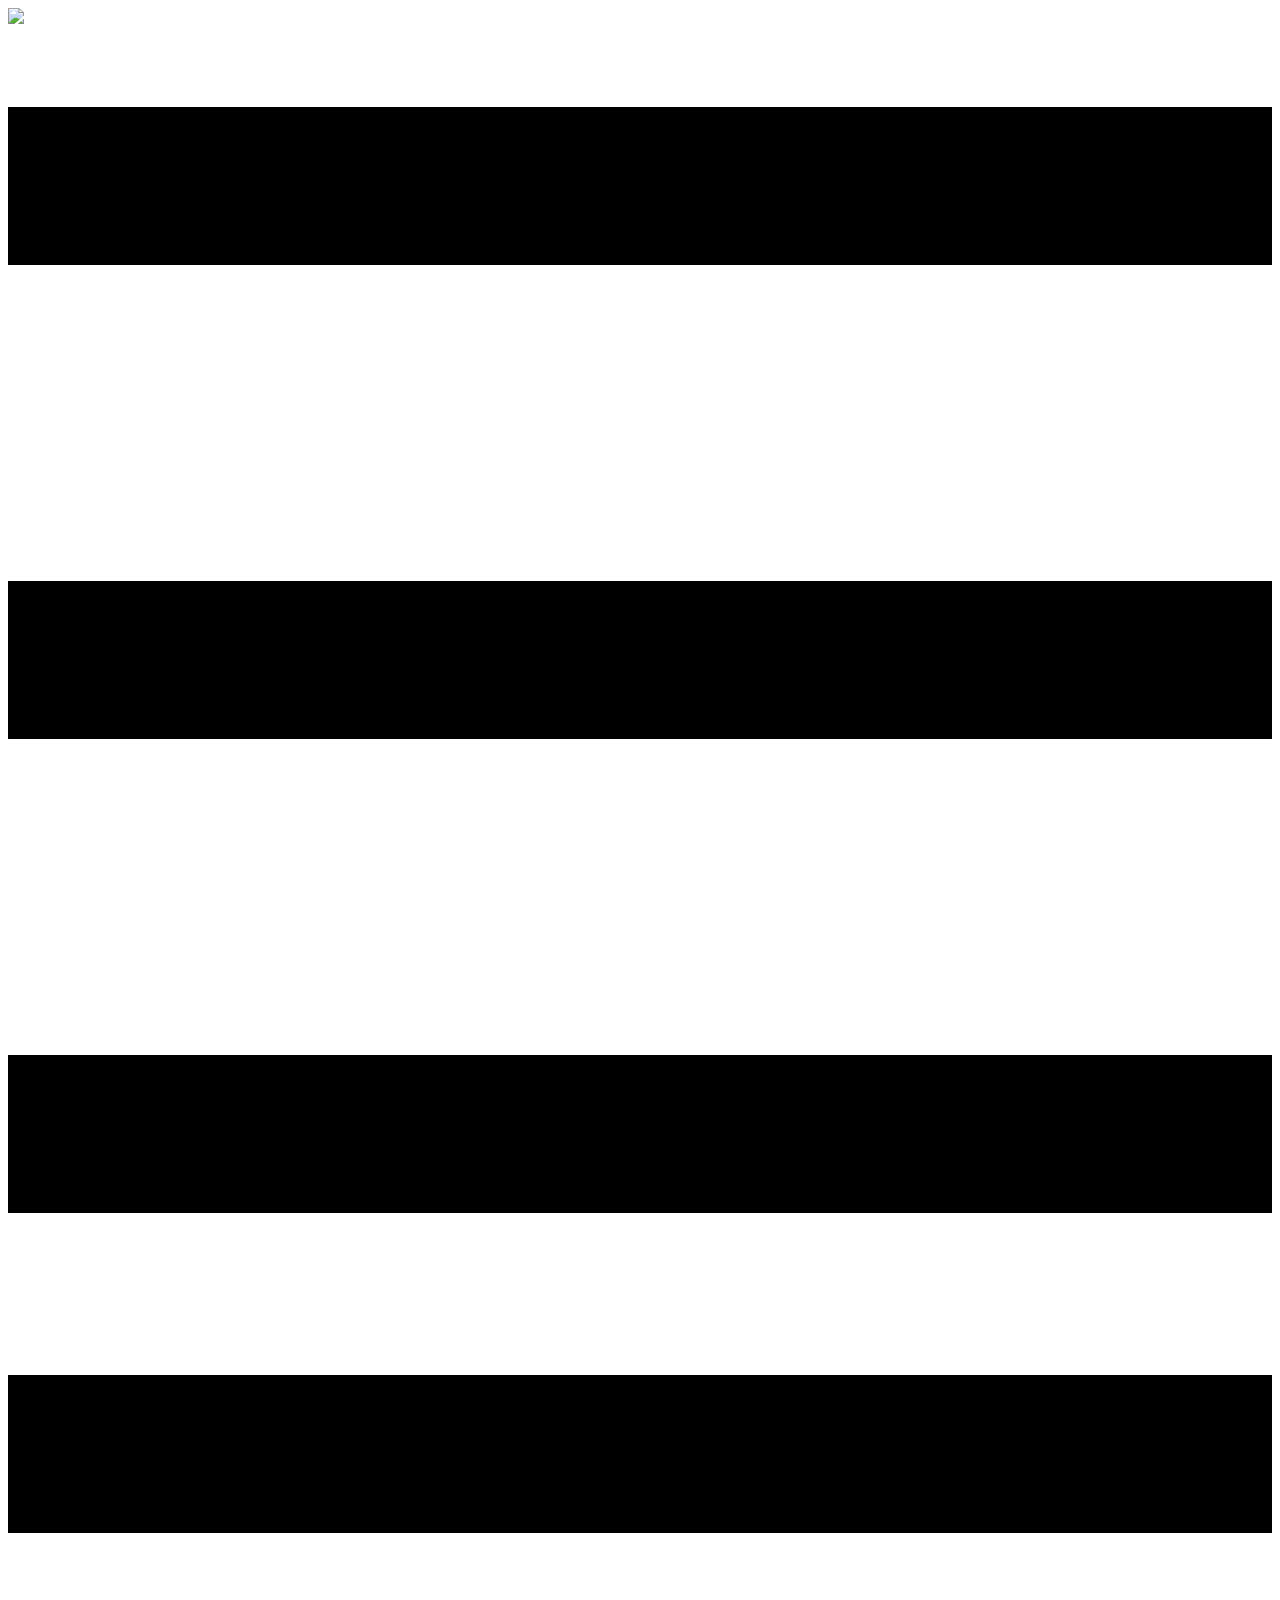
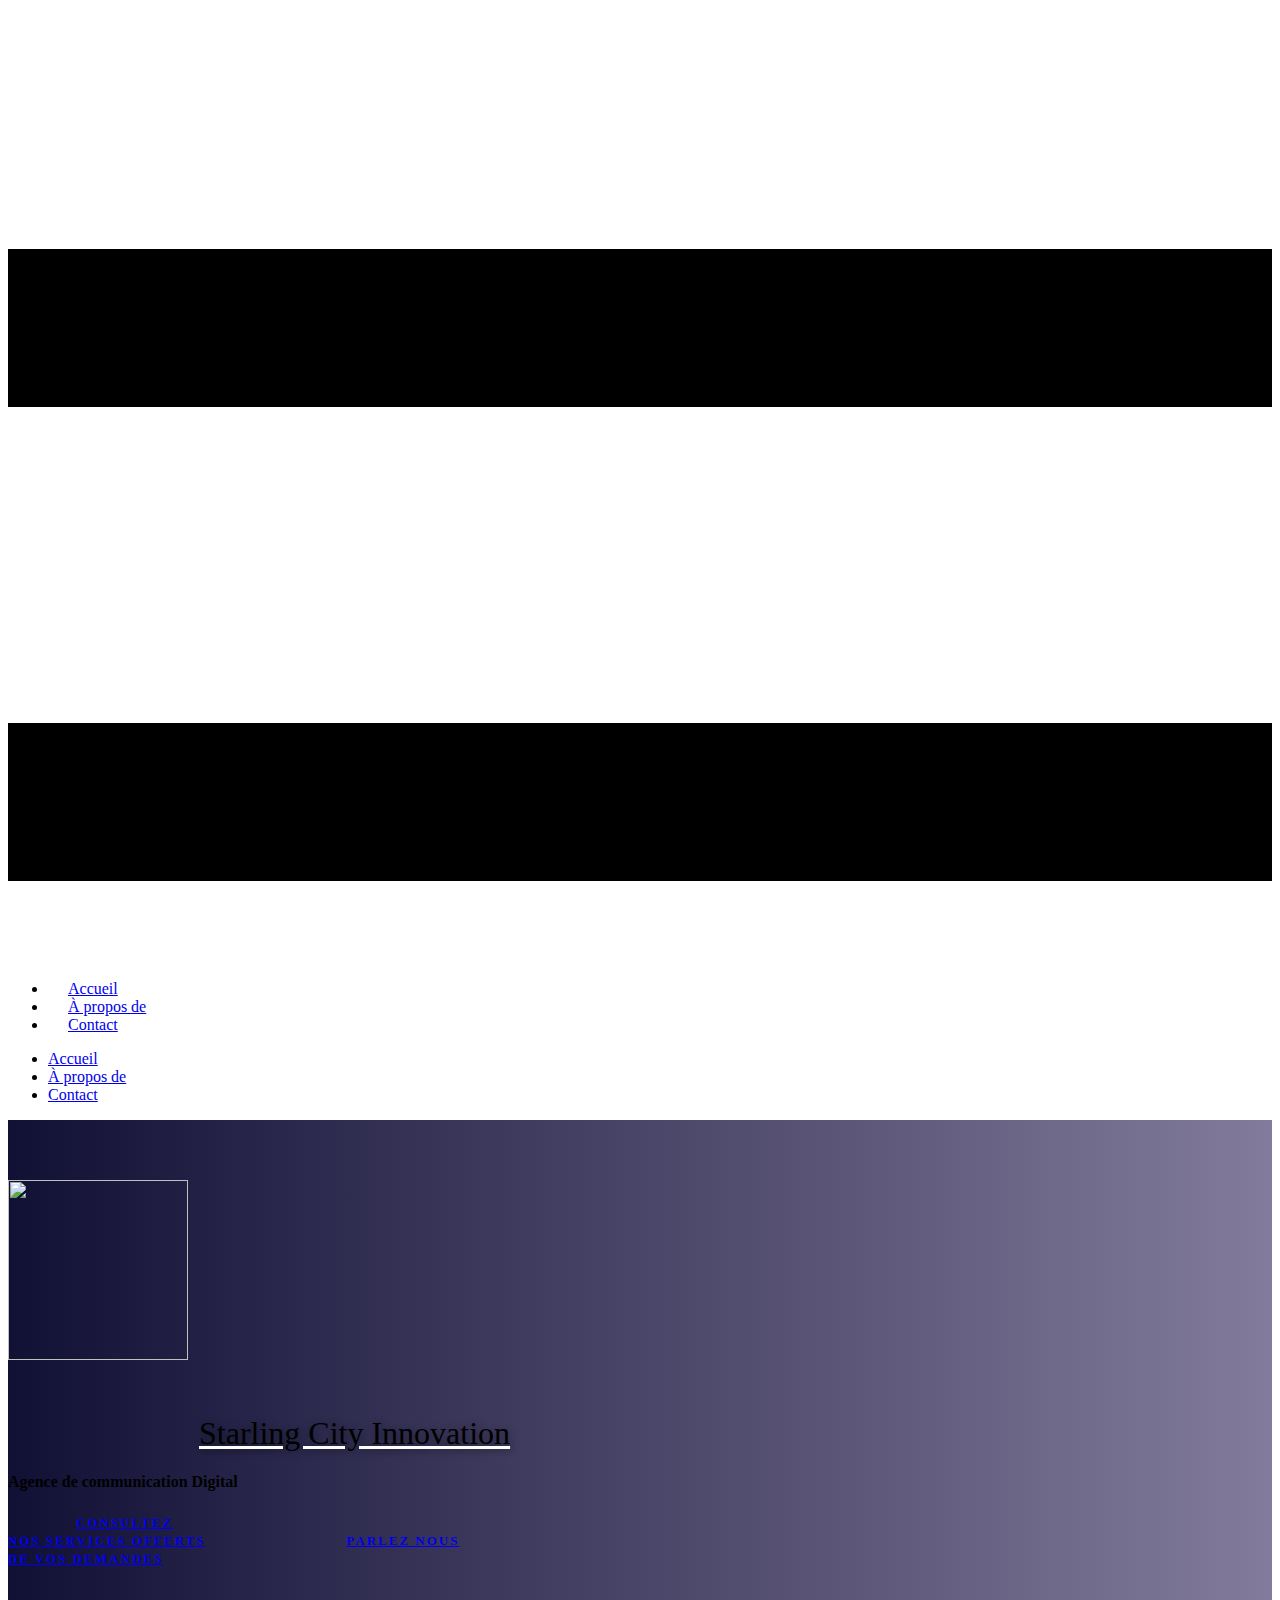
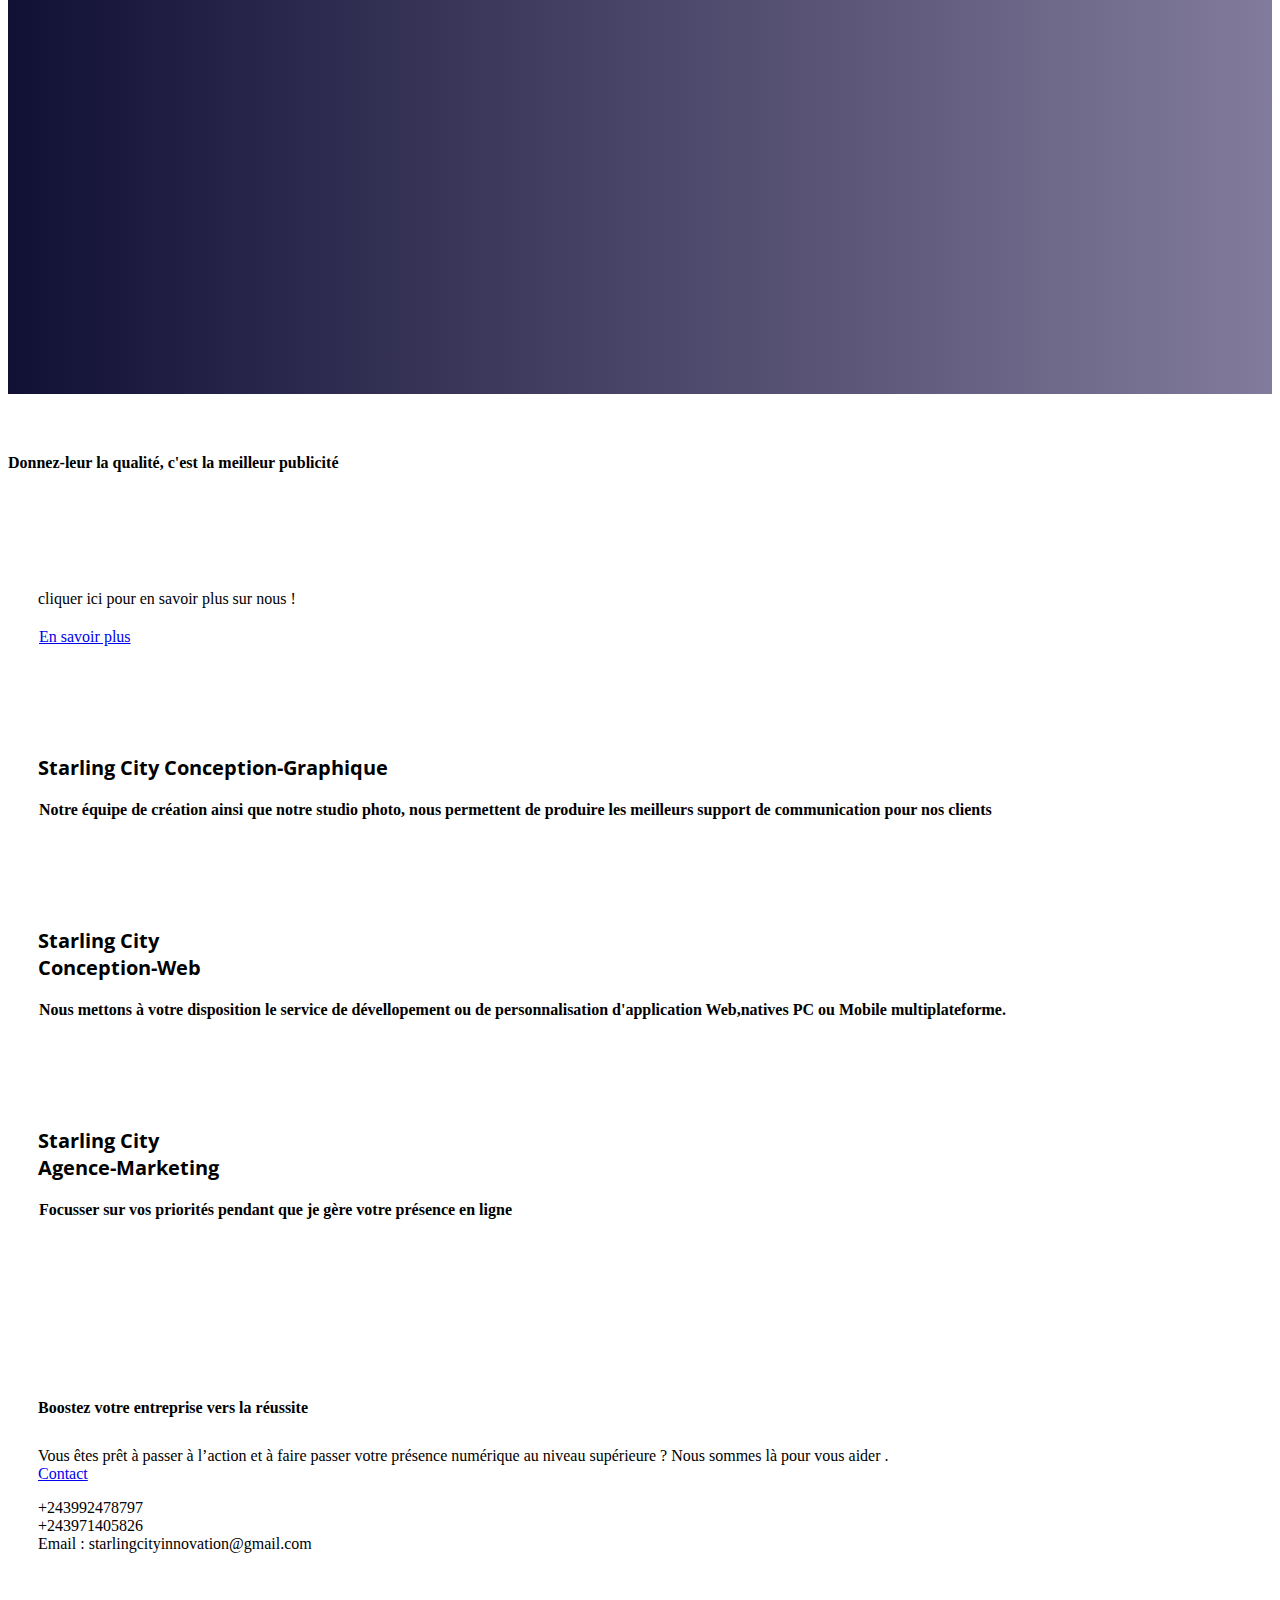
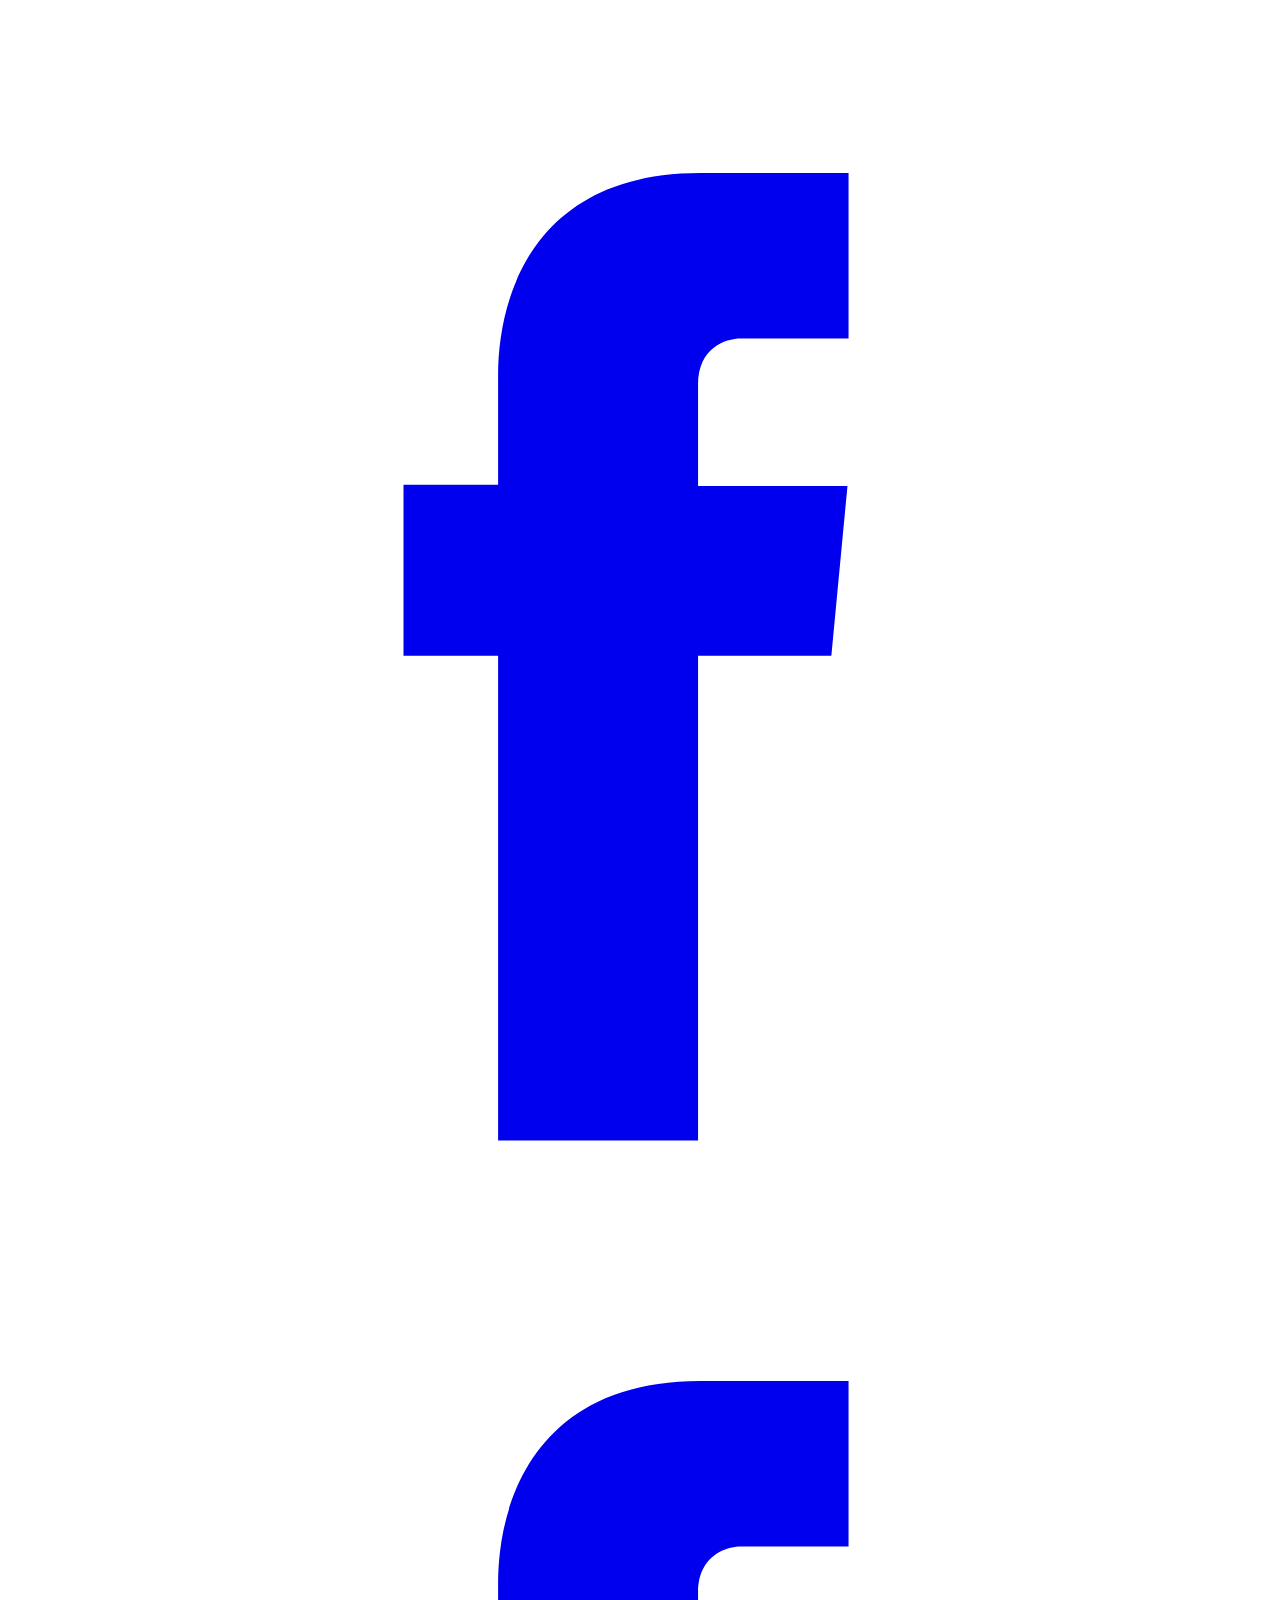
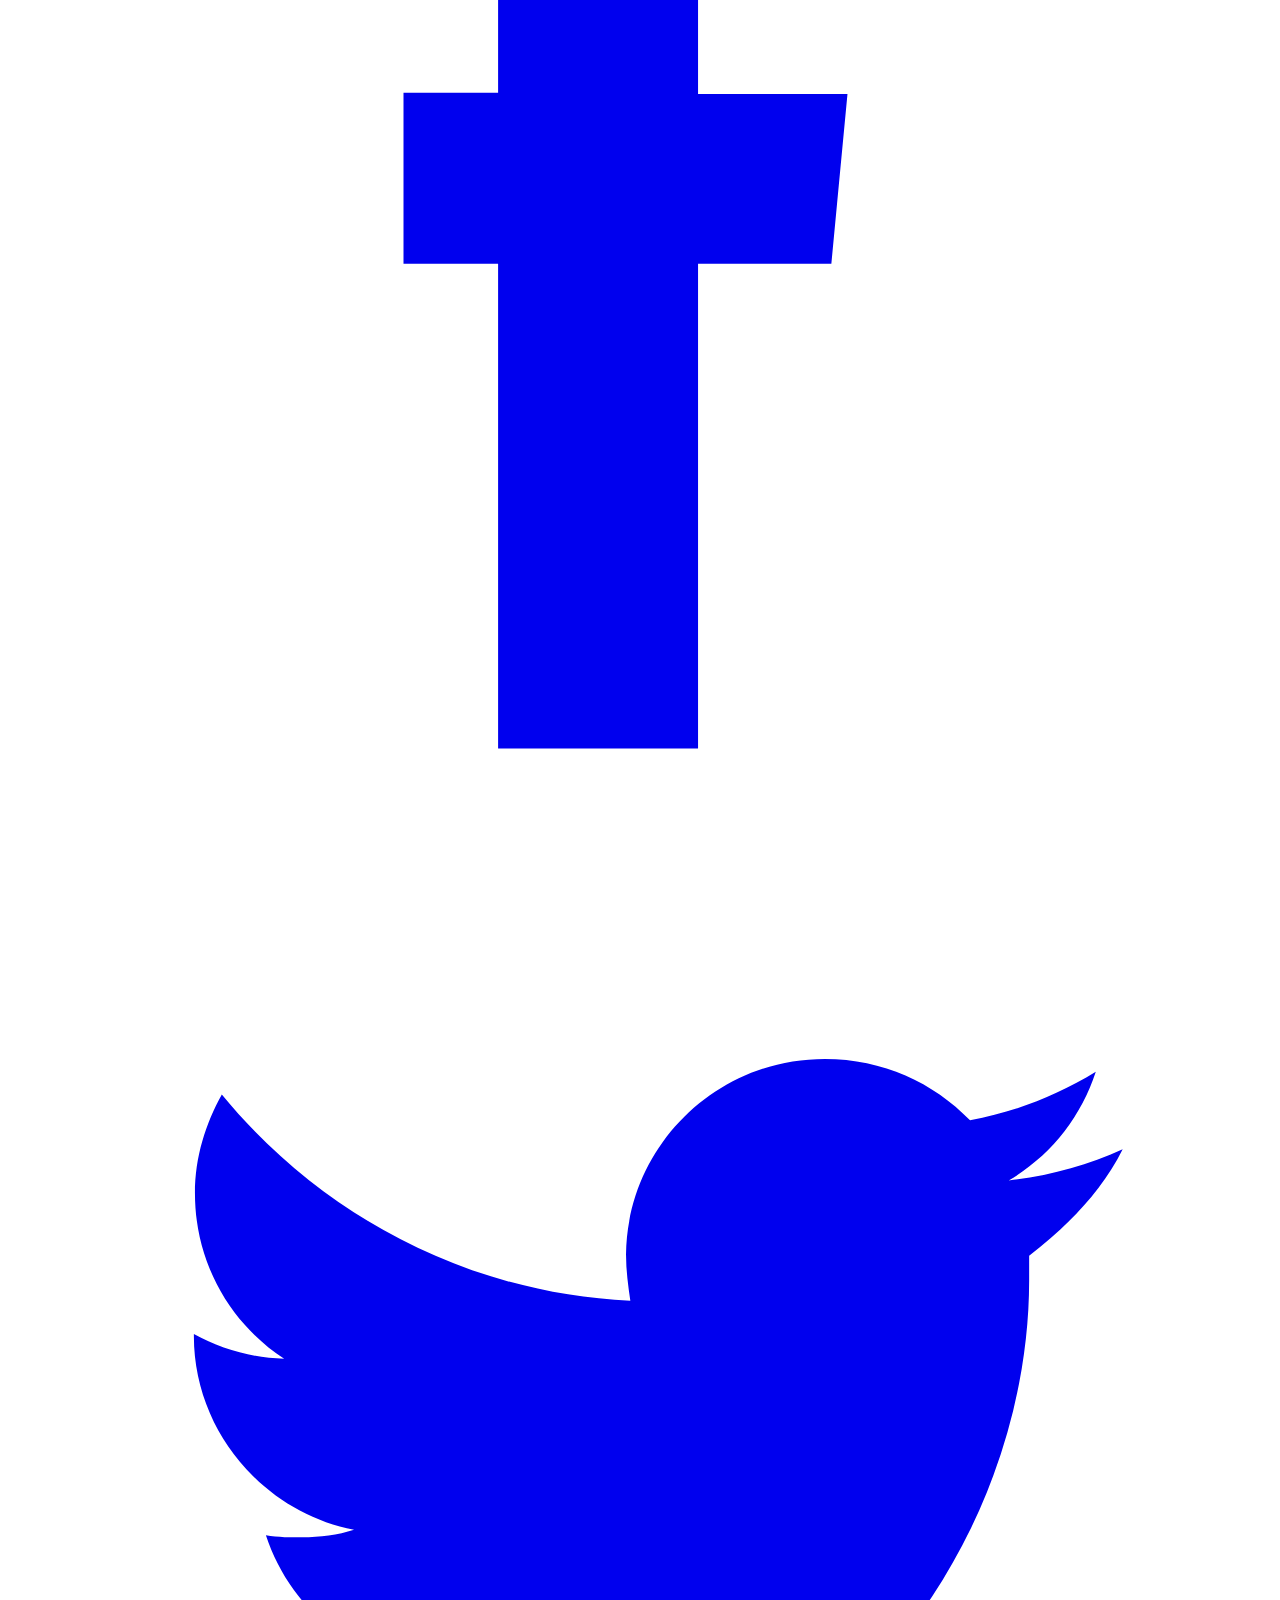
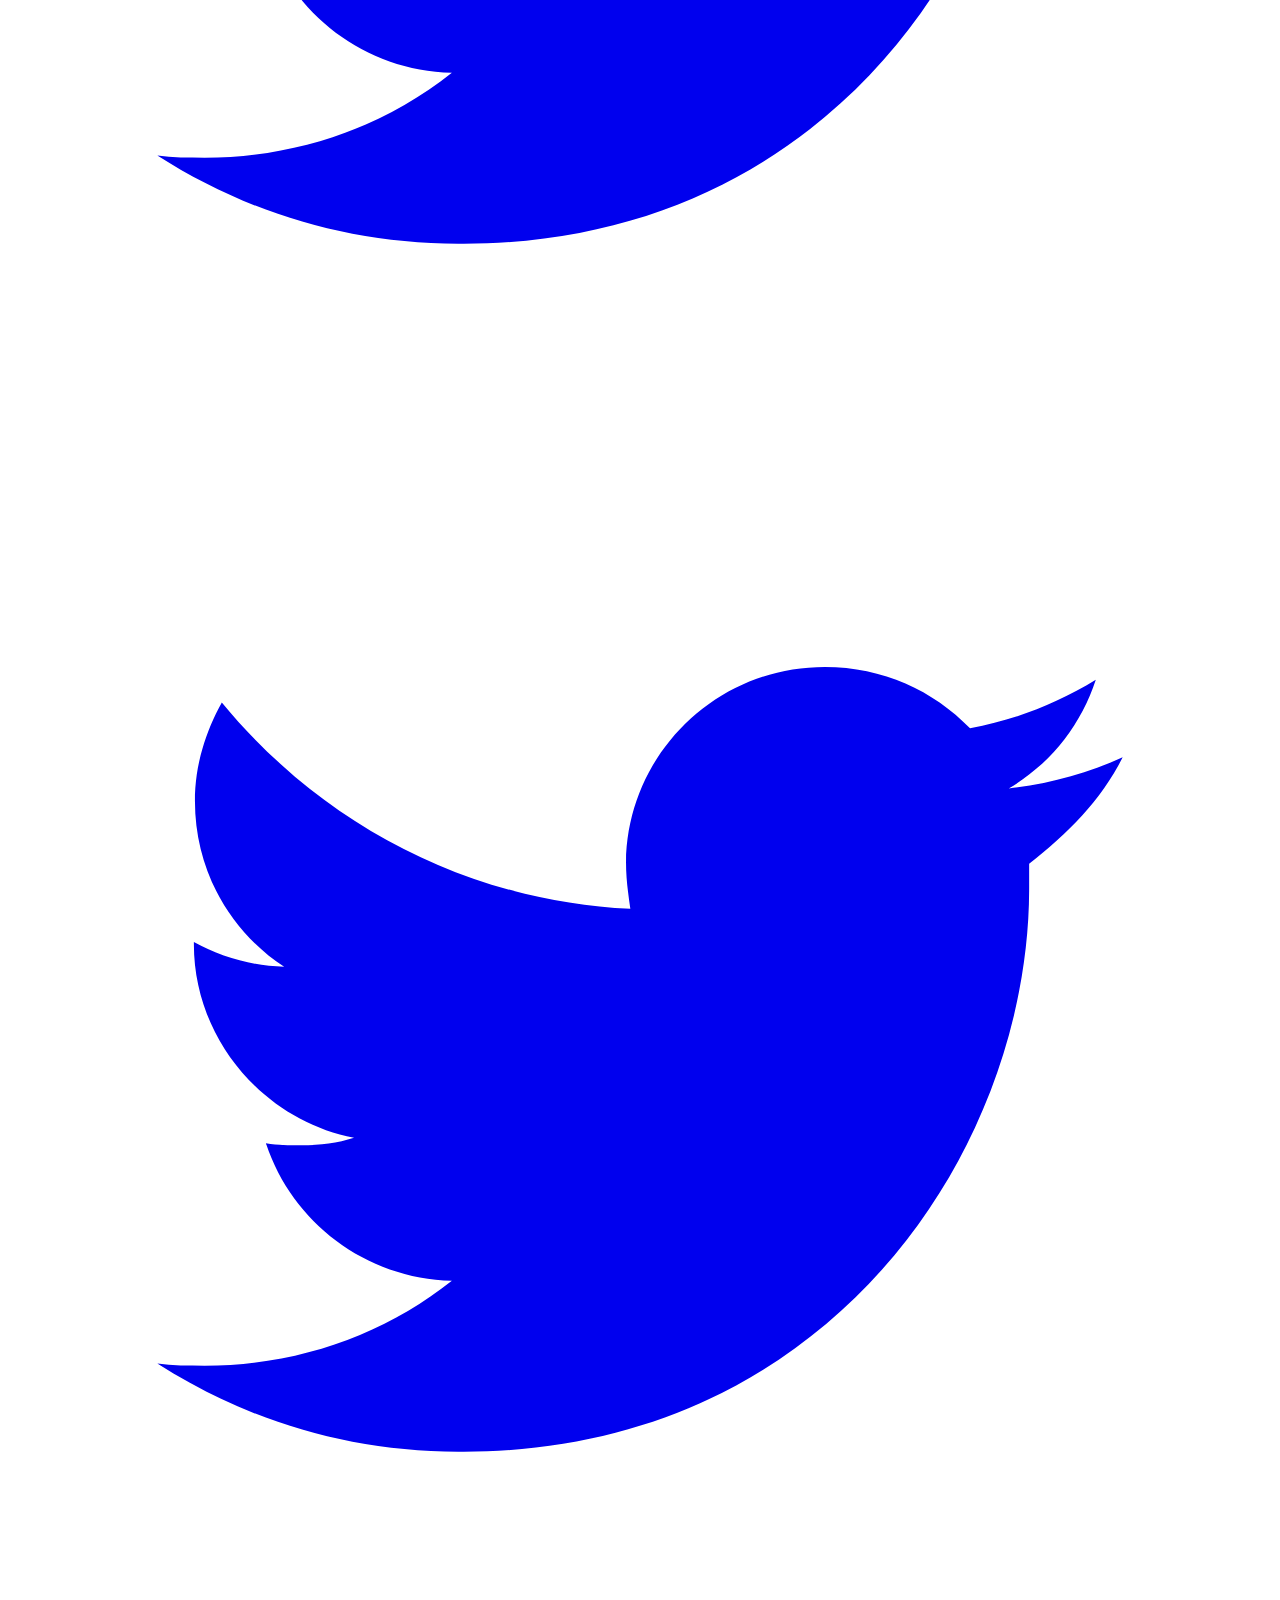
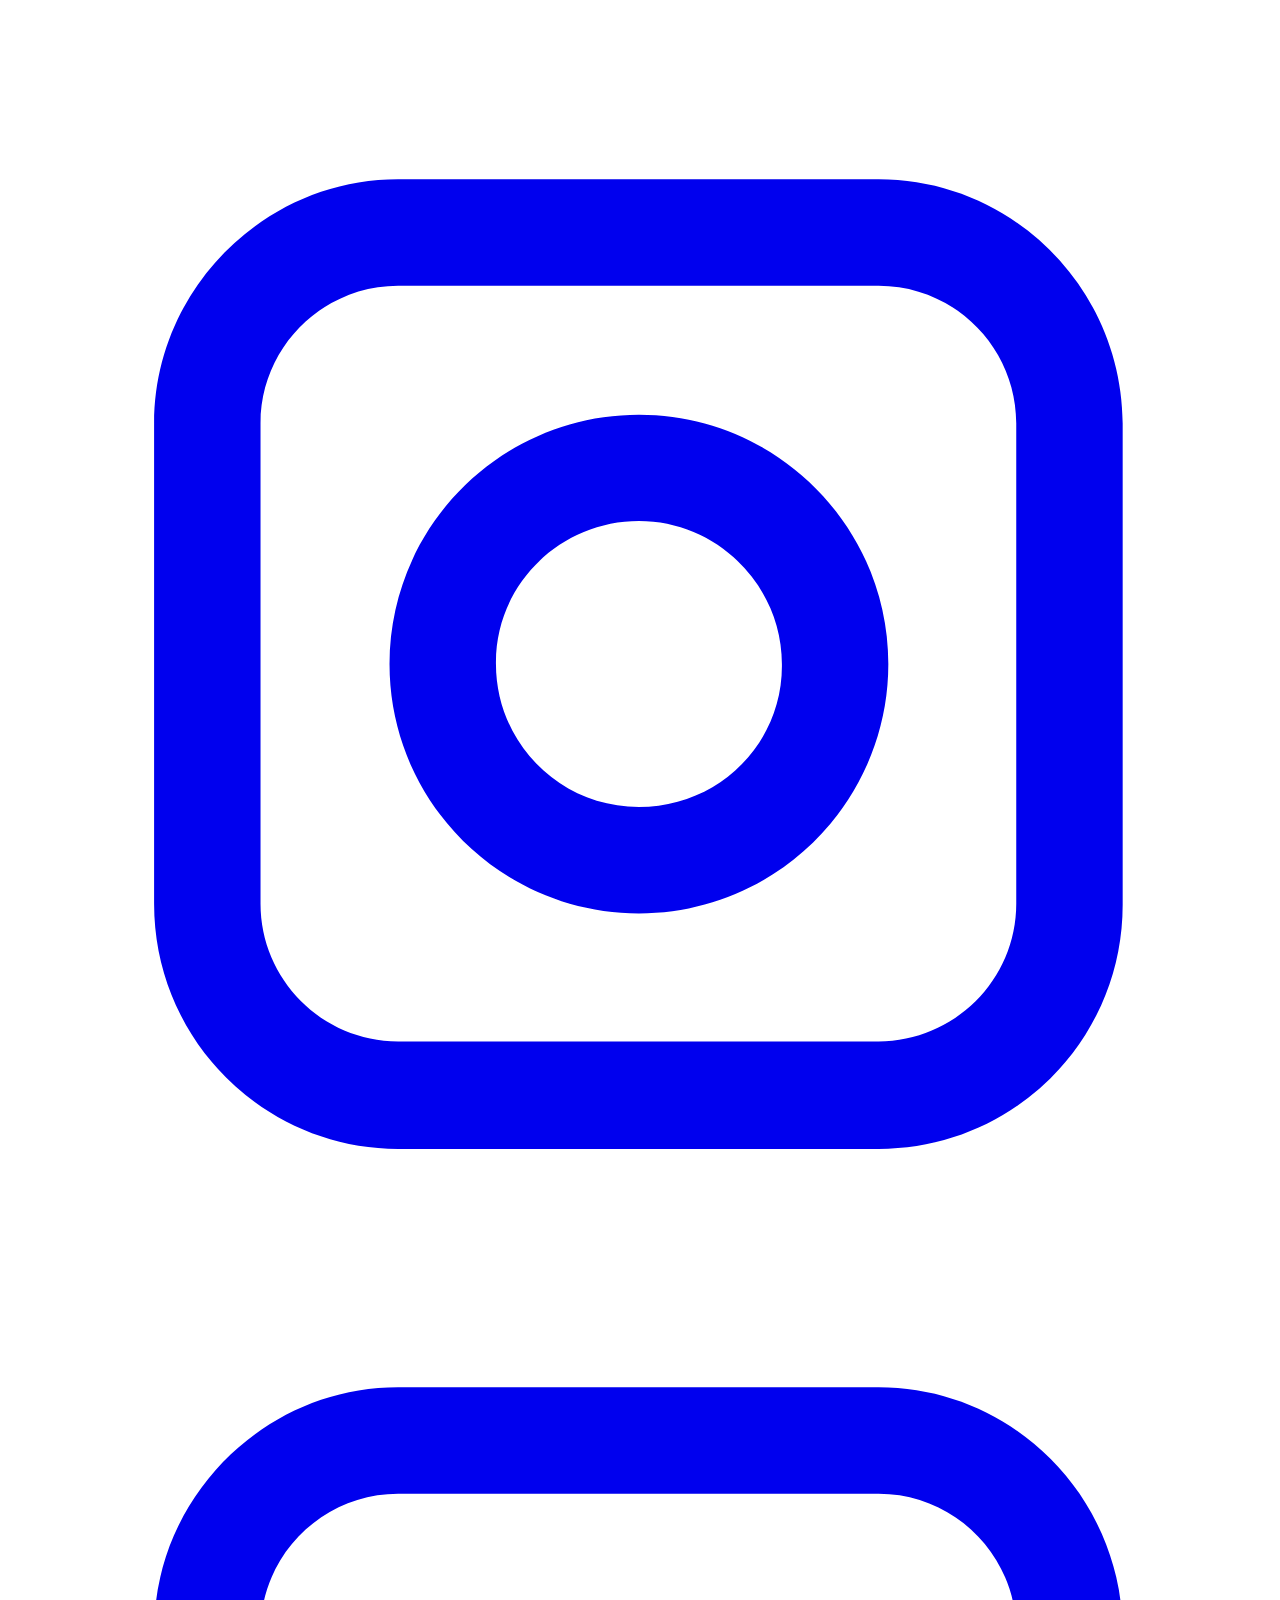
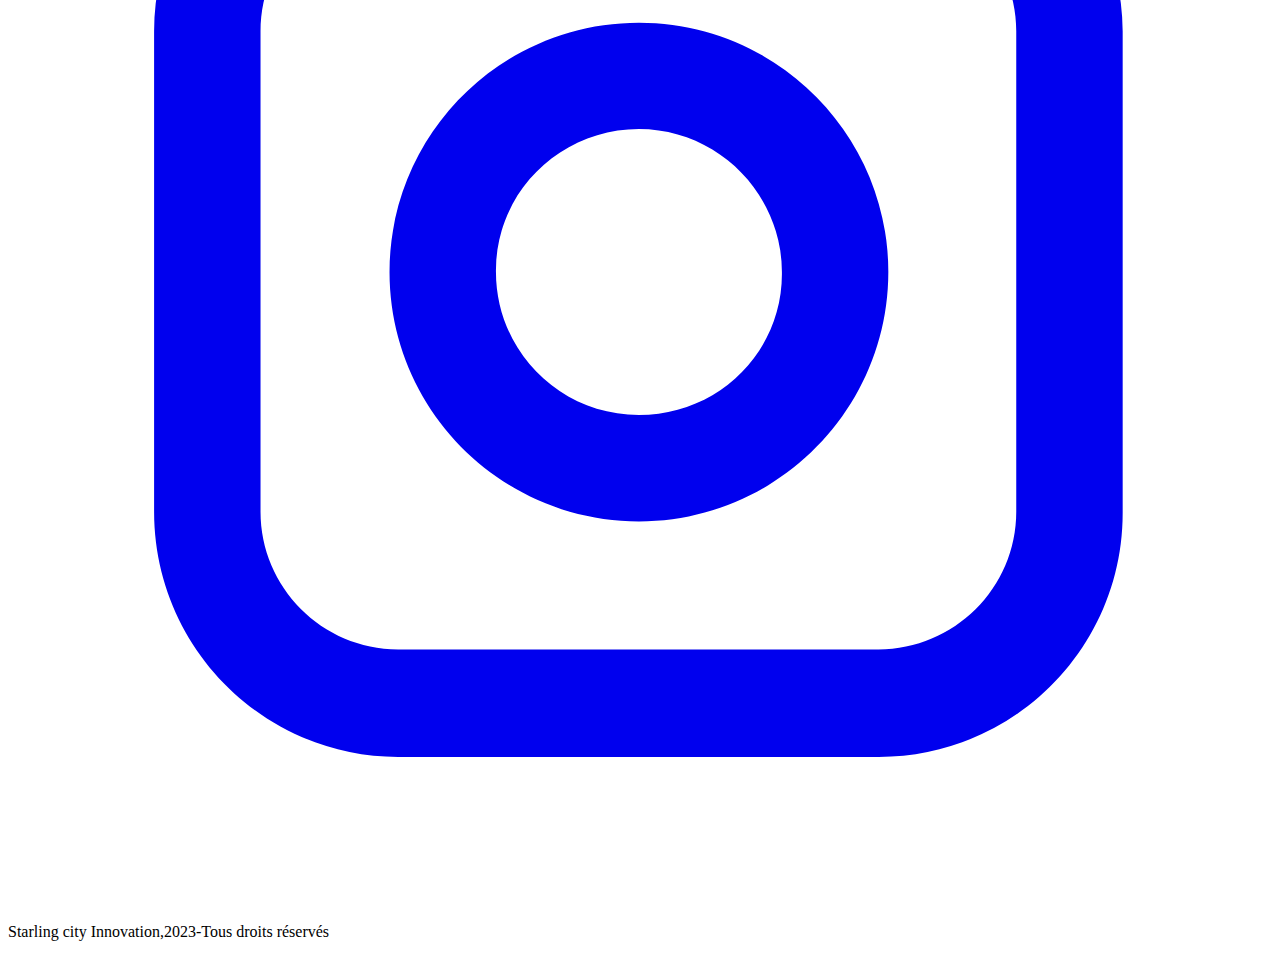
==== commit 0873200e: "Update index.html" ====
--- a/index.html
+++ b/index.html
@@ -35,7 +35,7 @@
     <meta property="og:type" content="website">
   <meta data-intl-tel-input-cdn-path="intlTelInput/"></head>
   <body data-home-page="Accueil.html" data-home-page-title="Accueil" class="u-body u-xl-mode" data-lang="fr"><header class="u-clearfix u-header u-palette-5-dark-3 u-header" id="sec-9d56"><div class="u-clearfix u-sheet u-valign-middle u-sheet-1">
-        <a href="https://nicepage.com" class="u-image u-logo u-image-1">
+        <a href="" class="u-image u-logo u-image-1">
           <img src="MON LOGO.jpg" class="u-logo-image u-logo-image-1">
         </a>
         <nav class="u-menu u-menu-hamburger u-offcanvas u-menu-1" data-responsive-from="XL">
@@ -56,7 +56,7 @@
             <div class="u-black u-container-style u-inner-container-layout u-opacity u-opacity-95 u-sidenav">
               <div class="u-inner-container-layout u-sidenav-overflow">
                 <div class="u-menu-close"></div>
-                <ul class="u-align-center u-nav u-popupmenu-items u-unstyled u-nav-2"><li class="u-nav-item"><a class="u-button-style u-nav-link" href="Accueil.html">Accueil</a>
+                <ul class="u-align-center u-nav u-popupmenu-items u-unstyled u-nav-2"><li class="u-nav-item"><a class="u-button-style u-nav-link" href="index.html">Accueil</a>
 </li><li class="u-nav-item"><a class="u-button-style u-nav-link" href="À-propos-de.html">À propos de</a>
 </li><li class="u-nav-item"><a class="u-button-style u-nav-link" href="Contact.html">Contact</a>
 </li></ul>
@@ -73,7 +73,7 @@
         <h4>Agence de communication Digital <h4>
         <h4 data-animation-name="customAnimationIn" data-animation-duration="1500" data-animation-delay="0" data-animation-direction="1500"> </p>
           <a href="À-propos-de.html" class=" u-btn u-btn-round u-button-style u-hover-white u-palette-3-base u-radius-10 u-btn-1"  style="font-size:small;" data-animation-name="customAnimationIn" data-animation-duration="1500" data-animation-delay="500">Consultez <br> nos services offerts</a>
-          <a href="index.html" class="u-active-white u-align-center u-btn u-btn-round u-button-style u-hover-white u-palette-3-base u-radius-10 u-btn-1" style="font-size:small; data-animation-name="customAnimationIn" data-animation-duration="1500" data-animation-delay="500">Parlez nous <br> de vos demandes</a>
+          <a href="Contact.html" class="u-active-white u-align-center u-btn u-btn-round u-button-style u-hover-white u-palette-3-base u-radius-10 u-btn-1" style="font-size:small; data-animation-name="customAnimationIn" data-animation-duration="1500" data-animation-delay="500">Parlez nous <br> de vos demandes</a>
           
         </p>
       </div>
@@ -104,7 +104,7 @@
             <div class="u-align-left u-container-align-center u-container-style u-list-item u-repeater-item u-video-cover u-white u-list-item-3" data-animation-direction="Up" data-animation-name="customAnimationIn" data-animation-duration="1500" data-animation-delay="500">
               <div class="u-container-layout u-similar-container u-valign-top u-container-layout-3"><span class="u-align-center u-file-icon u-icon u-icon-circle u-palette-3-base u-text-black u-icon-3"><img src="creation-de-sites-web.png" alt=""></span>
                 <h5 class="u-align-center u-text u-text-6"  > Starling  City <br>Conception-Web</h5>
-                <p class="u-align-center u-text u-text-7"><strong>Nous mettons à votre disposition le service de dévellopementou de personnalisation d'application Web,natives PC ou Mobile multiplateforme.</strong></p>
+                <p class="u-align-center u-text u-text-7"><strong>Nous mettons à votre disposition le service de dévellopement ou de personnalisation d'application Web,natives PC ou Mobile multiplateforme.</strong></p>
               </div>
             </div>
             <div class="u-align-left u-container-align-center u-container-style u-list-item u-repeater-item u-video-cover u-white u-list-item-4" data-animation-direction="Up" data-animation-name="customAnimationIn" data-animation-duration="1500" data-animation-delay="750">
@@ -174,4 +174,4 @@
     
     </section>
   
-</body></html>+</body></html>
